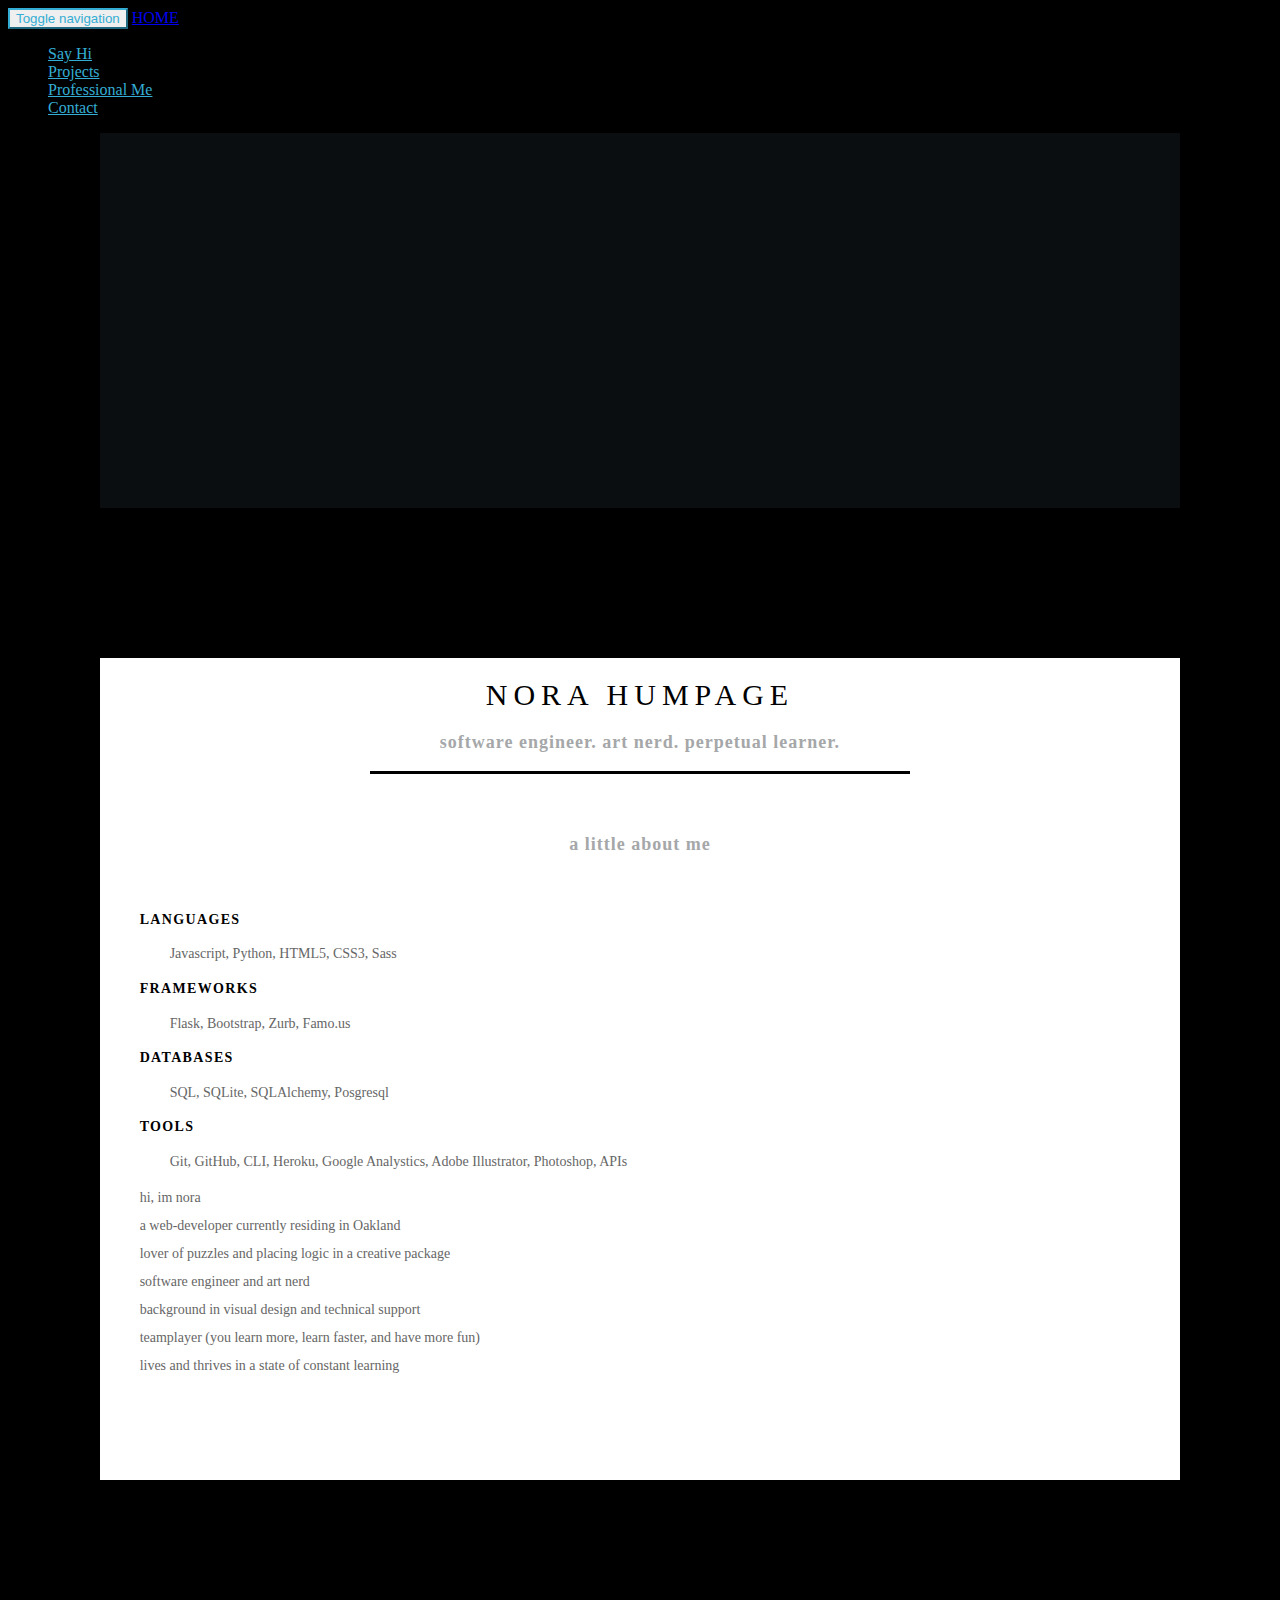
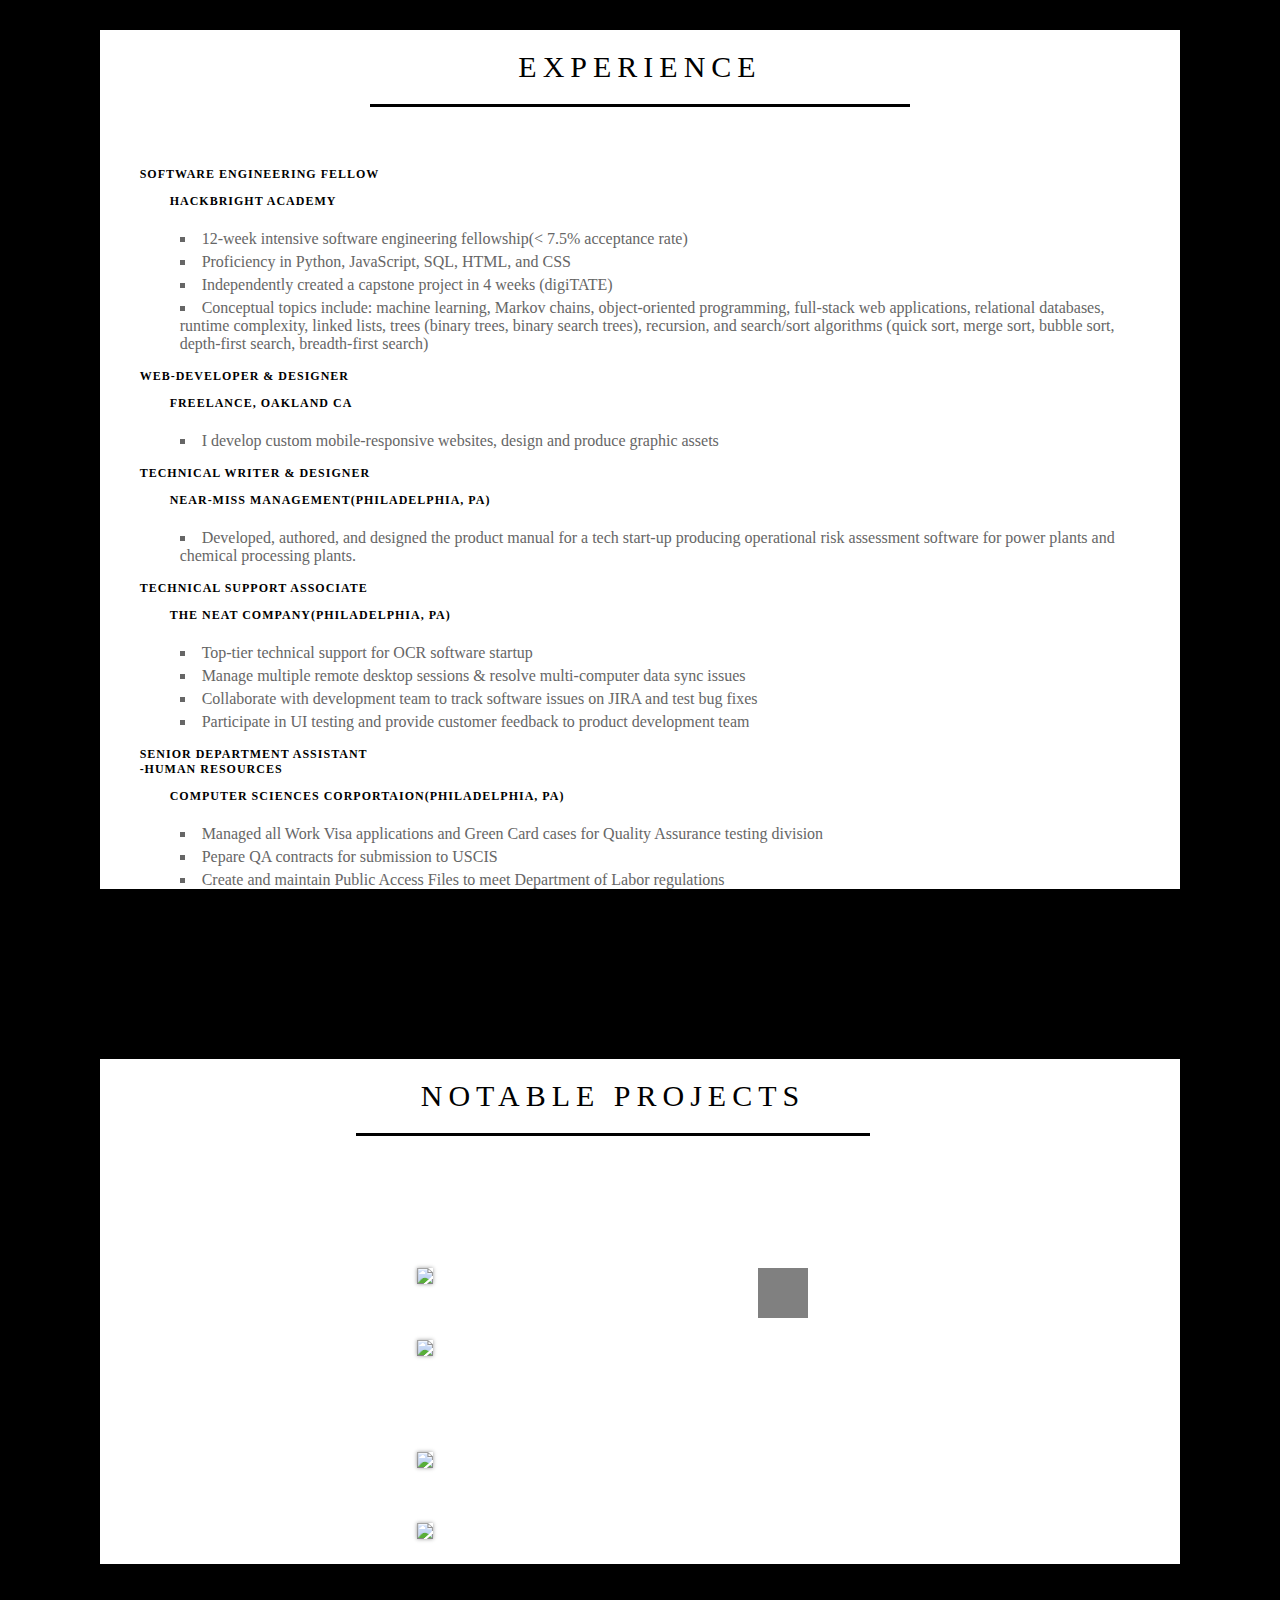
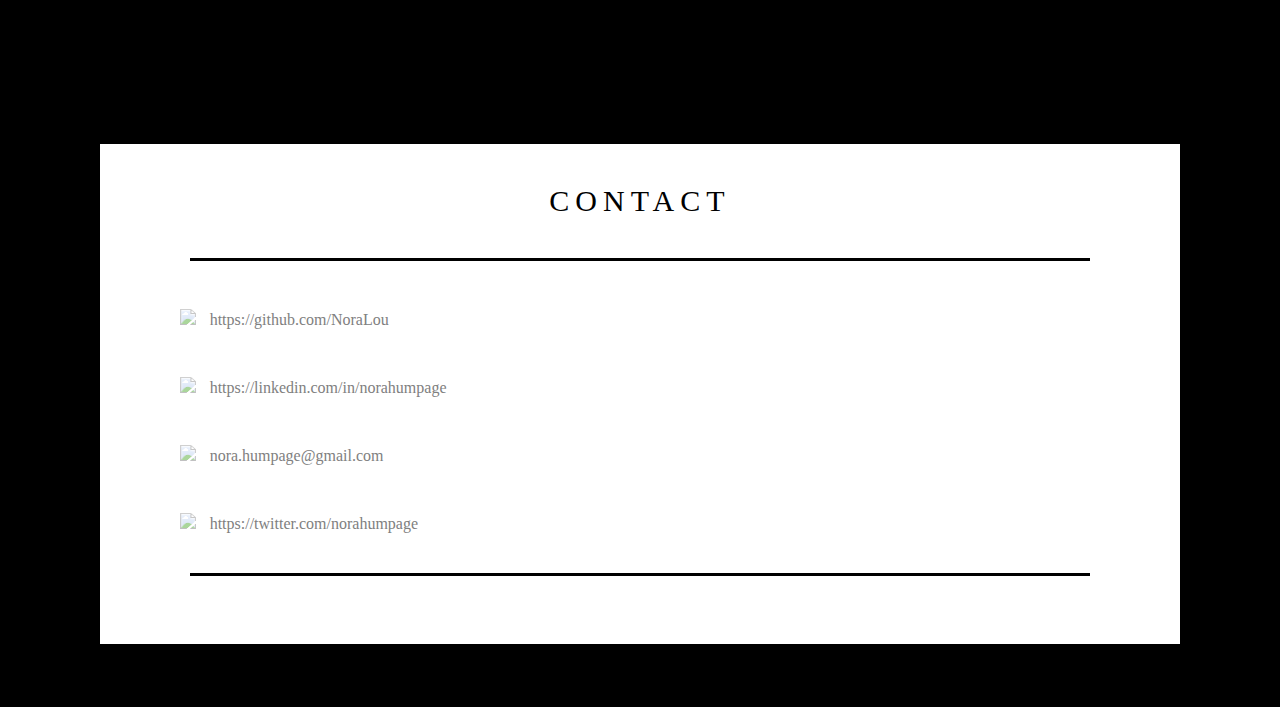
==== trial_1/index_copy.html @ 46b5b1bd "added contact section/ formatted icons" ====
<!DOCTYPE html>
<html>

<head>
  <meta charset="UTF-8">
  <meta name="viewport" content="width=device-width, initial-scale=1.0"/>

  <title>Nora Humpage</title>
  <link href = "css/bootstrap.css" rel = "stylesheet">
  <link rel="stylesheet" href="css/style_copy.css" media="screen" type="text/css"/>
  <link href='http://fonts.googleapis.com/css?family=Open+Sans:400,300,600,700,800' rel='stylesheet' type='text/css'>
  <link rel="stylesheet" href="font-awesome/css/font-awesome.min.css">


</head>

<body>

<header>

  <div class="navbar-default">


      <div class="navbar-header">
        <!-- Mobile button and collapse icons -->
        <button type="button" class="navbar-toggle collapsed personal" data-toggle="collapse" data-target="#myMainNav">
            <span class="sr-only personal">Toggle navigation</span>
            <span class="icon-bar personal"></span>
            <span class="icon-bar personal"></span>
            <span class="icon-bar personal"></span>
            </button>
            <a class="navbar-brand" href="#home">HOME</a>
      </div><!-- navbar-header -->


      <div class="collapse navbar-collapse" id = "myMainNav">
        <ul class="nav navbar-nav pull-right">
           <li><a class="personal" href = "#say-hi">Say Hi</a></li>
           <li><a class="personal" href = "#projects">Projects</a></li>
           <li><a class="personal" href = "#professional-me" >Professional Me</a></li>
           <li><a class="personal" href = "#contact" >Contact</a></li>
        </ul>
      </div><!-- collapse navbar-collapse -->
    </div><!-- navbar-default --><!-- my-master-nav -->



</header>

<div class="parent">
    <div class = "box-intro" id = "home" data-color="#000"></div>
    <div class="box" id ="logo-box">
   <!--  <div class = "box-intro" data-color="#000">
    </div> -->
      <img id = "sample-logo" src ="img/Logo Example.png">
  </div>

  <div class = "anchor" id ="say-hi"></div>
   <div class="box" id = "purple">
      <div class="container-fluid">

        <div class = "box-intro" data-color="#3333B3">
        <h1 class = "section-heading">Nora Humpage</h1>
        <p class = "grey-line-heading">software engineer. art nerd. perpetual learner.</p>
          <div class = "hr"></div>
        <p class = "grey-line-heading">a little about me</p>
        </div>

        <div class="row" id ="a-little-about-me">
          <div class="col-md-6">

              <div class="row">
                  <div class="col-sm-3">
                    <h4 class= "skill-category">Languages</h4>
                  </div>

                  <div class="col-sm-9">
                    <p class = "skill-list">Javascript, Python, HTML5, CSS3, Sass</p>
                  </div>
             </div><!--  row -->
             <div class="row">
                  <div class="col-sm-3">
                    <h4 class= "skill-category">Frameworks</h4>
                  </div>

                  <div class="col-sm-9">
                    <p class = "skill-list">Flask, Bootstrap, Zurb, Famo.us</p>
                  </div>
             </div><!--  row -->
             <div class="row">
                  <div class="col-sm-3">
                    <h4 class= "skill-category">Databases</h4>
                  </div>

                  <div class="col-sm-9">
                    <p class = "skill-list">SQL, SQLite, SQLAlchemy, Posgresql</p>
                  </div>
             </div><!--  row -->

             <div class="row">
                  <div class="col-sm-3">
                    <h4 class= "skill-category">Tools</h4>
                  </div>

                  <div class="col-sm-9">
                    <p class = "skill-list">Git, GitHub, CLI, Heroku, Google Analystics, Adobe Illustrator, Photoshop, APIs</p>
                  </div>
              </div><!--  row -->
          </div> <!-- col-md-6 -->

          <div class="col-md-6">
            <p class = "about-me-intro" >hi, im nora<br>
            a web-developer currently residing in Oakland<br>
            lover of puzzles and placing logic in a creative package<br>
            software engineer and art nerd<br>
            background in visual design and technical support<br>
            teamplayer (you learn more, learn faster, and have more fun)<br>
            lives and thrives in a state of constant learning <br>
          </div><!-- col-md-6 -->

        </div><!-- row -->

      </div><!--  container-fluid -->
    </div><!--  box -->


  <div class = "anchor" id ="professional-me"></div>
    <div class="box">
      <div class="container-fluid">
      <div class="box-intro" data-color="#D95B43">
        <h1 class = "section-heading">Experience</h1>
          <div class = "hr"></div>
      </div>


        <div class="row cv-row">
          <div class="col-md-12">
            <div class="col-md-4">
            <h3 class ="job-title">Software Engineering Fellow</h3>
            </div>
            <div class="job-wrapper">
                <div class="col-md-8">
                <h3 class="job-title">Hackbright Academy</h3>
                   <ul class = "job-bullets">
                      <li>12-week intensive software engineering fellowship(< 7.5% acceptance rate)</li>
                      <li>Proficiency in Python, JavaScript, SQL, HTML, and CSS</li>
                      <li>Independently created a capstone project in 4 weeks (digiTATE) </li>
                      <li>Conceptual topics include: machine learning, Markov chains, object-oriented programming, full-stack web applications, relational databases, runtime complexity, linked lists, trees (binary trees, binary search trees), recursion, and search/sort algorithms (quick sort, merge sort, bubble sort, depth-first search, breadth-first search)</li>
                  </ul>
                </div>
              </div><!-- job-wrapper -->



          </div>
        </div><!-- row cv-row -->



        <div class="row cv-row">
          <div class="col-md-12">

            <div class="col-md-4">
              <h3 class="job-title">Web-Developer &amp; Designer</h3>
            </div><!-- col-md-4 -->

            <div class="col-md-8">
              <h3 class="job-title">Freelance, Oakland CA</h3>
              <ul class = "job-bullets">
                <li>I develop custom mobile-responsive websites, design and produce graphic assets</li>
              </ul>
            </div><!-- col-md-8 -->


          </div><!-- col-md-12 -->
        </div><!-- row cv-row -->


      <div class="row cv-row">
          <div class="col-md-12">

            <div class="col-md-4">
              <h3 class="job-title">Technical Writer &amp; Designer</h3>
            </div><!-- col-md-4 -->

            <div class="col-md-8">
              <h3 class="job-title">Near-Miss Management(Philadelphia, PA)</h3>
              <ul class = "job-bullets">
                <li>Developed, authored, and designed the product manual for a tech start-up producing operational risk assessment software for power plants and chemical processing plants.</li>
              </ul>
            </div><!-- col-md-8 -->
          </div><!-- col-md-12 -->
      </div><!-- row cv-row -->

      <div class="row cv-row">
          <div class="col-md-12">

            <div class="col-md-4">
              <h3 class="job-title">Technical Support Associate</h3>
            </div><!-- col-md-4 -->

            <div class="col-md-8">
              <h3 class="job-title">The Neat Company(Philadelphia, PA)</h3>
              <ul class = "job-bullets">
                <li>Top-tier technical support for OCR software startup</li>
                <li>Manage multiple remote desktop sessions & resolve multi-computer data sync issues</li>
                <li>Collaborate with development team to track software issues on JIRA and test bug fixes</li>
                <li>Participate in UI testing and provide customer feedback to product development team</li>
              </ul>

            </div><!-- col-md-8 -->
          </div><!-- col-md-12 -->
      </div><!-- row cv-row -->

      <div class="row cv-row">
          <div class="col-md-12">
            <div class="col-md-4">
              <h3 class="job-title">Senior Department Assistant</br>  -Human Resources</h3>
            </div><!-- col-md-4 -->

            <div class="col-md-8">
              <h3 class="job-title">Computer Sciences Corportaion(Philadelphia, PA)</h3>
              <ul class = "job-bullets">
                <li>Managed all Work Visa applications and Green Card cases for Quality Assurance testing division</li>
                <li>Pepare QA contracts for submission to USCIS</li>
                <li>Create and maintain Public Access Files to meet Department of Labor regulations</li>
              </ul>
            </div><!-- col-md-8 -->

          </div><!-- col-md-12 -->
      </div><!-- row cv-row -->
    </div><!-- container-fluid -->
    </div><!-- box -->


    <div class="anchor" id = "projects"></div>
     <div class = "box">
        <div class = "container">

            <div class="box-intro" data-color= "#542437">
                <h1 class = "section-heading">Notable Projects</h1>
                  <div class = "hr"></div>
              </div>

                <div class="row project-row">
                  <div class="col-md-6 col-sm-12 col-xs-12">
                    <figure class ="effect">
                          <img src = "img/digitate.jpg"/>
                          <div class = "pop-out">
                             <span class ="glyphicon glyphicon-new-window"></span>
                          </div>
                          <div class="mask">
                            <div class="mask-content">
                                <h3>digiTATE</h3>
                                <div class = "hr-mask"></div>
                                <p>One-page art exploration app based on open-source data. Users can visually explore artwork from the 16th-20th century. Built start-to-finish; created an internal API & custom front-end framework. Completed independantly over four weeks as Hackbright capstone project.</p>
                                <h5>Python, Flask, Javascript, Jquery/Ajax, SQLAlchemy, PostgreSQL, CSS3, HTML5</h5>
                            </div> <!-- mask-content -->
                          </div><!-- mask -->
                    </figure>
                  </div>

                  <div class="col-md-6 col-sm-12 col-xs-12">
                    <figure class = "effect">
                      <img src = "img/Pascal.jpg">
                      <div class = "mask">
                        <div class="mask-content">
                           <h3>photo-boo</h3>
                           <div class = "hr-mask"></div>
                           <p>A photo-booth style web-app that surprises un-suspecting participants with an arduino-powered jump scare. An electronic imp microcontroller then posts the photo online via the Twitter API. Prize-Winning team project from Silicon Chef Hackathon</p>
                           <h5>Javascript, Python, PHP, HTML/CSS, Twitter API</h5>
                        </div> <!-- mask-content -->
                      </div>
                    </figure>
                  </div>
                </div><!-- row -->

                <div class="row project-row">
                  <div class="col-md-6 col-sm-12 col-xs-12">
                    <figure class = "effect">
                      <img src = "img/Spears_2.2.jpg">
                      <div class = "mask">
                        <div class="mask-content">
                            <h3>Twitter-bot</h3>
                            <div class = "hr-mask"></div>
                            <p>Spears Perry is a Twitter-bot that uses n-gram Markov Chains to generate tweets based on Britney Spear's lyrics and old pirate shanties. Because it made people laugh.</p>
                            <h5>Python,Twitter API</h5></p>
                        </div> <!-- mask-content -->
                      </div>
                    </figure>
                  </div>

                  <div class="col-md-6 col-sm-12 col-xs-12">
                    <figure class = "effect">
                       <img src = "img/dds-website.jpg">
                      <div class = "mask">
                        <div class="mask-content">
                          <h3>Kovalchuk DDS</h3>
                          <div class="hr-mask"></div>
                          <p>Created Custom mobile responisve website for dental business</p>
                          <h5>Design, Development, Mobile-Responsive</h5>
                        </div>
                      </div>
                    </figure>
                  </div>
                </div><!--row-->
        </div><!--container -->
      </div><!-- projects-wrapper -->


    <div class="anchor" id = "contact"></div>

    <div class="box">
      <div class="box-intro" data-color="#53777A">
        <h1 class = "section-heading contact">Contact</h1>
      </div><!--  box-intro -->


      <div class="contact-container">
          <div class = "row">
            <div class = "hr-contact"></div>
            <div class="col-md-6">
              <ul class = "contact-list">
                <li>
                  <a href="https://github.com/NoraLou" target="_blank">
                   <span><img src ="img/contact_icons/PNG/github.png"</span>
                  https://github.com/NoraLou</a>
                </li>

                 <li><a href = "https://www.linkedin.com/in/norahumpage">
                  <span><img src = "img/contact_icons/PNG/linkedin.png"</span>
                  https://linkedin.com/in/norahumpage</a>
                </li>
              </ul>
            </div><!--  col-md-6 -->


            <div class="col-md-6">
                <ul class="contact-list">
                  <li>
                    <a href ="mailto:nora.humpage@gmail.com">
                      <span><img src = "img/contact_icons/PNG/mail.png"</span>
                    nora.humpage@gmail.com</a>
                  </li>
                  <li>
                    <a href ="https://twitter.com/norahumpage">
                    <span><img src = "img/contact_icons/PNG/twitter.png"</span>
                    https://twitter.com/norahumpage</a>
                  </li>
                </ul>
            </div>
        </div>
      <div class = "hr-contact"></div>
    </div>

</div>


  <script src="js/jquery-1.11.0.min.js"></script>
  <script src="js/bootstrap.js"></script>
  <script src="js/scrollMonitor.js"></script>
  <script src="js/index.js"></script>

</body>

</html>
---- trial_1/css/style_copy.css ----
body {
  background-color: black;
  -webkit-transition: background-color 0.8s ease-out;
  transition: background-color 0.8s ease-out;
  font-family: font-family: 'Open-Sans', sans-serif;
}

.header{
  background-color: black;
}

.parent {
  background-color: transparent;
  height: 100%;
  width:90%;
  margin:5%;
  margin-top: 0px;
}


.navbar-default{
  background-color: black;
  width:100%;
  position:fixed;
  z-index:9;
}


.navbar-default .navbar-toggle {
  border-color: #34ADD4 ;
  border-width: 2px;

}

.navbar-default .navbar-toggle .icon-bar{
  background-color: #34ADD4 !important;

}

.personal {
  color: #34ADD4 !important;

}

.my-main-nav>li{
  color:#34ADD4;
}

.my-social-nav ul li{
  list-style: none;
  display: inline-block;
  margin-right: 10px;

}

.my-social-nav img{
  width: 25px;
}

.parent>#logo-box{
  text-align: center;
  background:rgba(19,28,33,.5);
  height:auto;
}

#sample-logo{
  width: 200px;
}

.anchor{
  height: 80px;
}

.box-intro{
  text-align: center;
}

.section-heading{
  text-align: center;
  font-weight: 400;
  text-transform: uppercase;
  letter-spacing: 6px;
  color:black;
  padding-top: 20px;
  padding-bottom:px;
  font-size:30px;
}

.grey-line-heading{
  font-weight: 800;
  color:#a5a7a9;
  font-size: 18px;
  letter-spacing: 1px;

}

.hr{
  text-align: center;
  margin-right: 25%;
  margin-left: 25%;
  width: 50%;
  height:3px;
  background-color:#000;
  margin-bottom: 60px;

}

#a-little-about-me{
  padding-right: 40px;
  padding-left: 40px;
  padding-top: 20px;
}

.skill-category{
  color:#000;
  text-transform: uppercase;
  font-weight: 600;
  font-size: 14px;
  letter-spacing: 1.35px;
}
.skill-list {
  margin-top: 7px;
  text-align: left;
  padding-left: 30px;
  font-weight: 300;
  font-size:14px;
}
.about-me-intro{
  line-height: 2;
  margin-top: 7px;
  text-align: left;
  font-weight: 300;
  font-size:14px;
  padding-bottom: 100px;
}


.cv-section-head{
  text-transform: uppercase;
  color:#000;
  letter-spacing: 3px;
  padding-bottom: 20px;
}

.cv-row{
  padding-right: 40px;
  padding-left: 40px;
}

.job-title{
  color:#000;
  text-transform: uppercase;
  font-weight: 600;
  font-size: 12px;
  letter-spacing: 1px;
}



.col-md-8 h3{
  padding-left: 30px;
}

.job-bullets{
  list-style: square inside none;

  margin-left:none;
  padding-left: none;
}

.job-bullets li{
  margin-left:none;
  padding-left: none;
  padding-top: 5px;
}

.employer-title{

  color:#000;
  text-transform: uppercase;
  font-weight: 600;
  font-size: 14px;
  letter-spacing: 1px;
  font-weight: 300px;

}

.cv-row:last-of-type{
  margin-bottom: 70px;

}

.box {
  max-width: 1280px;
  width: 95%;
  min-height: 500px;
  color: #666;
  margin: 0 auto;
  background: #fff;
  box-shadow: 0px 0px 4px rgba(0,0,0,0.9);
  margin-bottom: 50px;
}



/************************************************________PROJECTS SECTION*/


.container {
  max-width: 1280px;
  width:95%;
  /*padding: 40px 180px;*/
  background-color: #fff;

}

.project-row{
  padding-bottom: 2%;
  padding-top: 2%;

}

.project-row:last-of-type{
  margin-bottom: 80px;
}

.effect .pop-out{
  position:absolute;
  top:0;
  right:0;
  width: 50px;
  height:50px;
  background-color:grey;
  z-index:4;
}

.span{
  display:inline-block;
  margin:auto

}

.glyphicon-new-window{
  color:white;
  width: 600%;
  margin-top: 17px;
  margin-left:17px;
}

.effect img {
max-width: 100%;
box-shadow:0px 0px 4px rgba(0,0,0,0.4);
}


.mask {
  opacity:0;
  position:absolute;
  top:0;
  left:0;
  width:100%;
  height:100%;
  background-color: #781155;
  color:#fff;
  letter-spacing: 1px;
  font-weight:200px;
  transition: all 0.2s linear;
  -webkit-transition: all 0.2s linear;
}

.mask:hover{
  opacity:.65;
}

.mask-content{
  padding: 3%;

}

figure.effect {
  position:relative;
  color: #6d2b46;
  max-width: 391px;
  display:block;
  margin:auto;
  margin-top: 5%;

}

.hr-mask{
  height:3px;
  background-color:#fff;
  margin-bottom: 3%;
}

figure.effect:hover img{
  opacity: 0.05;
  border: solid 5px;
}



/**************************************************************Contact section*/

.contact-container{
  padding:0px 40px;
  font-size: 16px;
}

.contact-list{
  display:inline-   block;
  margin:auto;
  list-style: none;
  text-decoration: none;
}

.hr-contact{
  display:block;
  height: 3px;
  background-color:black;
  width: 90%;
  margin:40px auto 20px auto;
}
.hr-contact:last-of-type{
  margin-bottom: 60px;
}

.contact{
  padding-top: 40px;
}

.contact-list li{
  margin-top: 5%;
}

.contact-list a{
  display:block;
  text-decoration: none;
  color:grey;
}

.contact-list img{
  padding-right: 10px;
  width: 50px;
  opacity: .5;
  transition: all 0.2s linear;
  -webkit-transition: all 0.2s linear;
}


.contact-list img:hover{
  opacity:1;
  width:60px;
}
















.magnolia {
  background-color: #ECD078;
}

[data-color="#ECD078"] > span {
  color: #ECD078;
}

.brick {
  background-color: #D95B43;
}

[data-color="#D95B43"] > span {
  color: #D95B43;
}

.claret {
  background-color: #542437;
}

[data-color="#542437"] > span {
  color: #542437;
}

.plumage {
  background-color: #53777A;
}

[data-color="#53777A"] > span {
  color: #53777A;
}



/***********************CHANGE CONTENT PADDING ON IPHONE WINDOWS PHONE*/

Notes:

-change box content padding on mobile.  delete parent

- remove z-index on  mobile.

- change anchor points on mobile for better postioning.
/*
//IPHONE
@media only screen and (max-width: 640px) {
  box{
    width: 100%;

  }


}

//Large Android
@media only screen and (max-width: 768px) {


}


//5000 or less*/
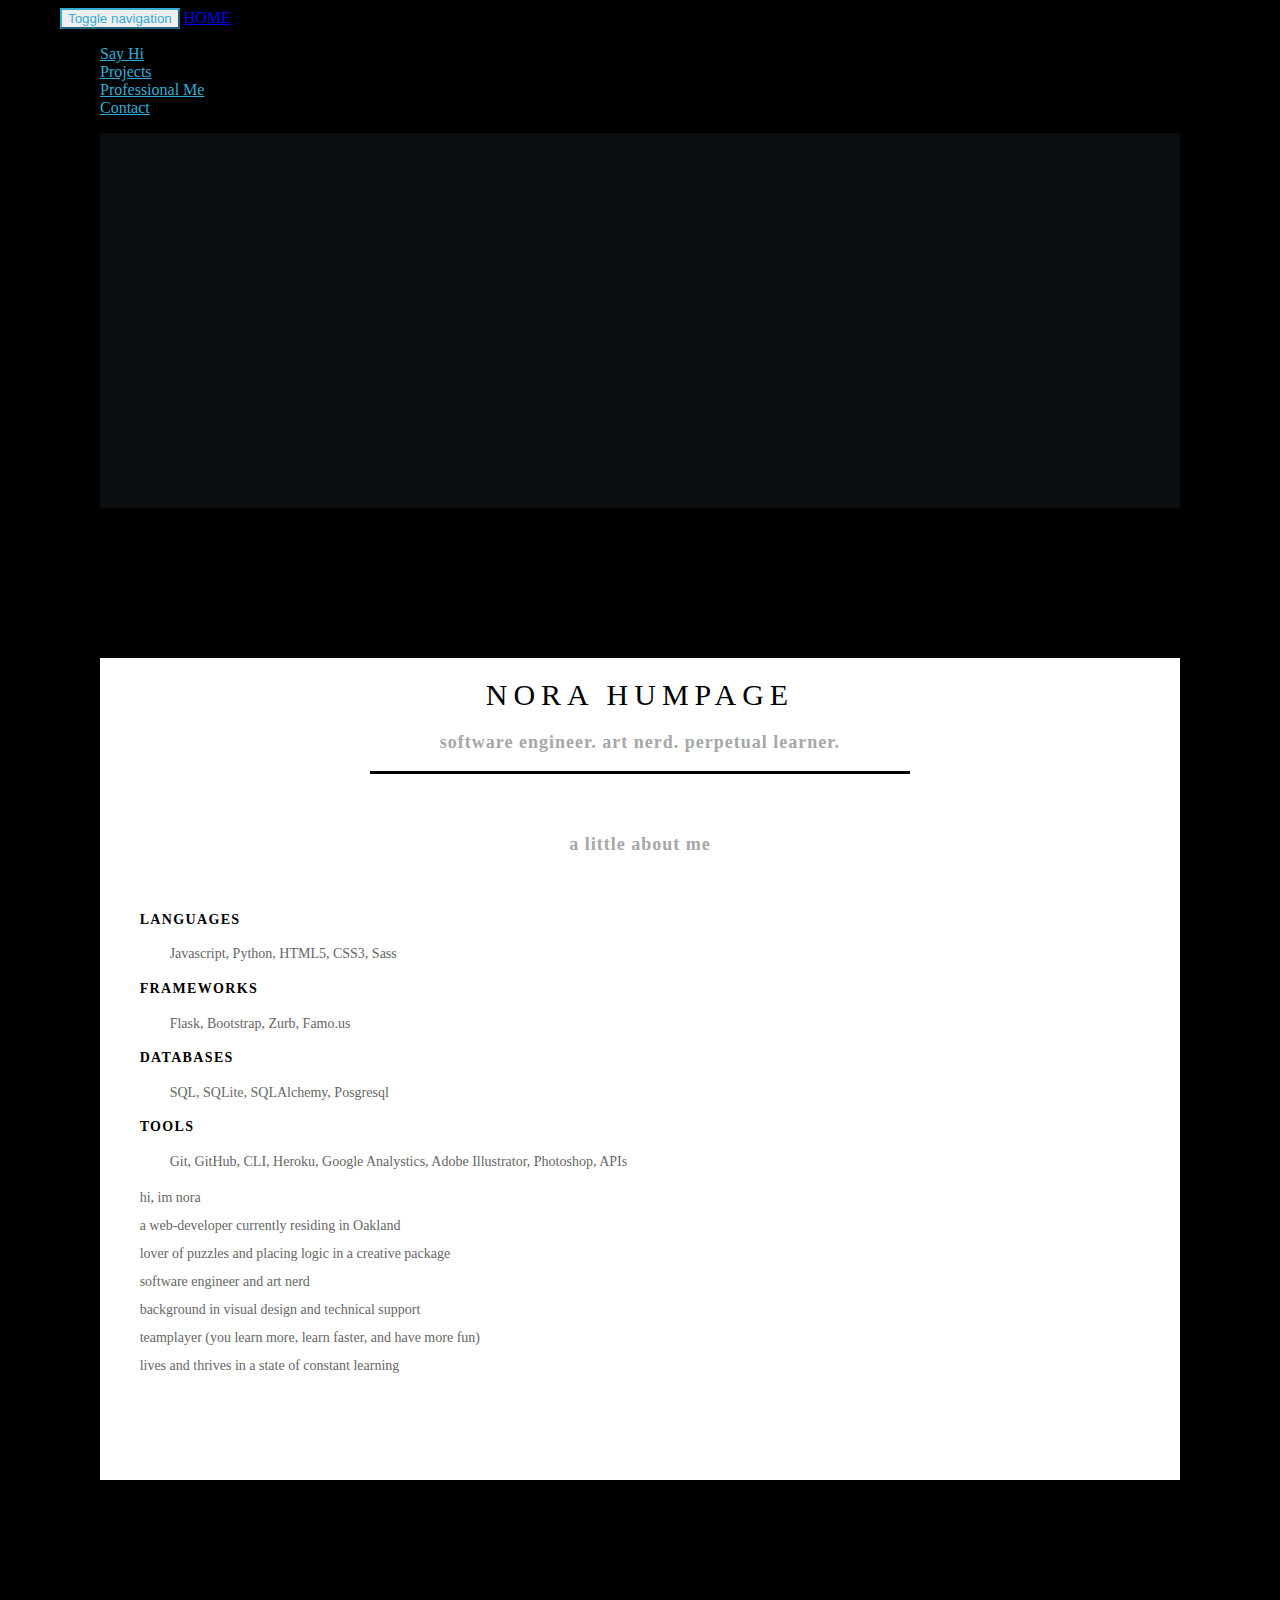
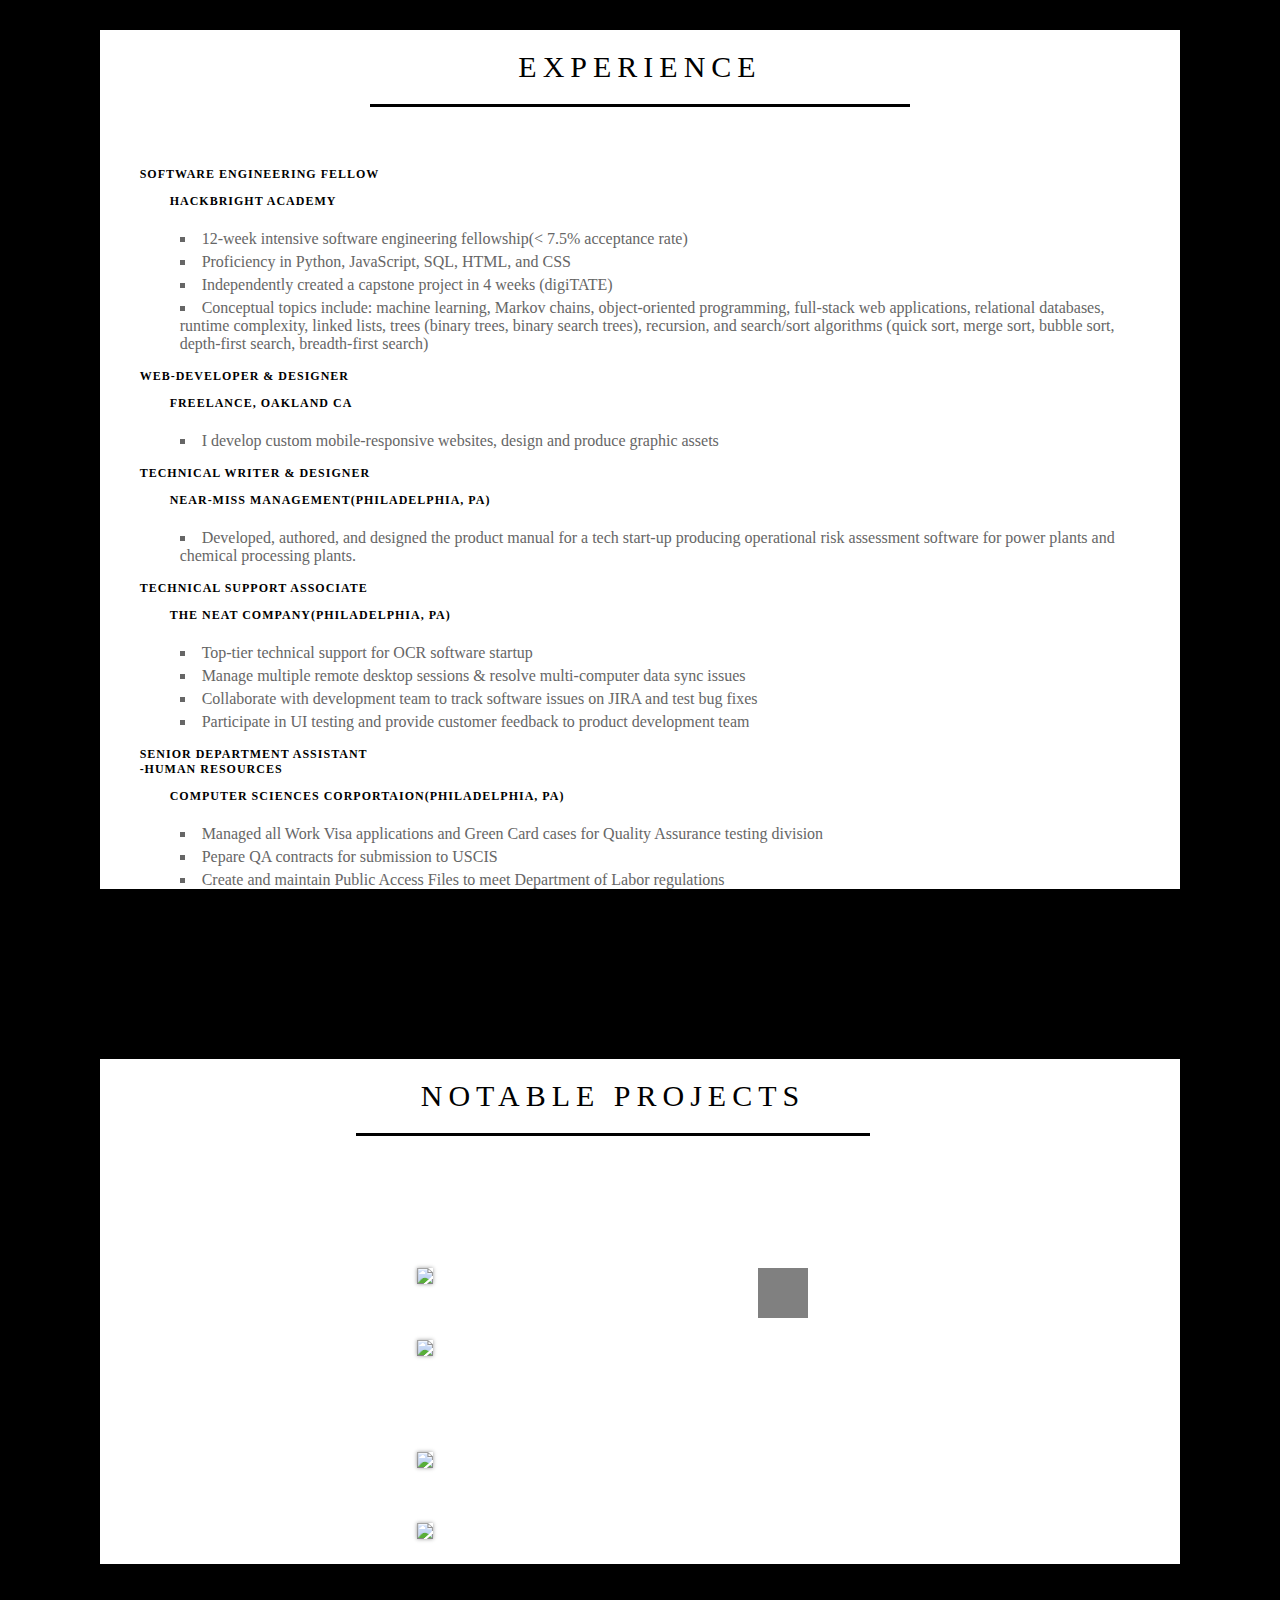
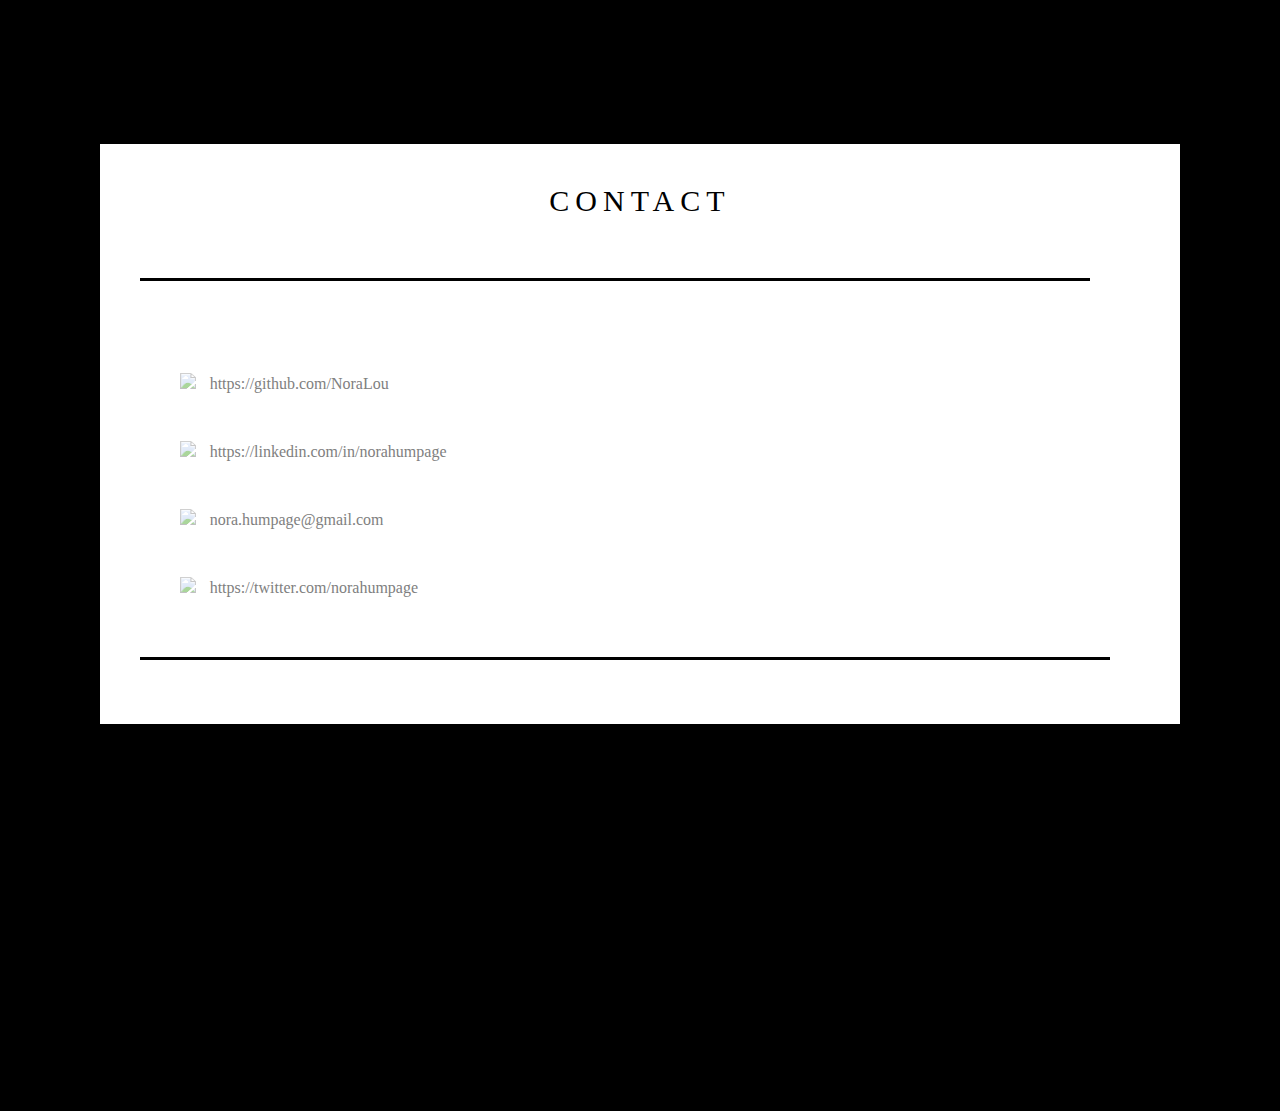
==== commit 14fffe4e: "added footer contact section" ====
--- a/trial_1/index_copy.html
+++ b/trial_1/index_copy.html
@@ -9,7 +9,7 @@
   <link href = "css/bootstrap.css" rel = "stylesheet">
   <link rel="stylesheet" href="css/style_copy.css" media="screen" type="text/css"/>
   <link href='http://fonts.googleapis.com/css?family=Open+Sans:400,300,600,700,800' rel='stylesheet' type='text/css'>
-  <link rel="stylesheet" href="font-awesome/css/font-awesome.min.css">
+
 
 
 </head>
@@ -17,7 +17,7 @@
 <body>
 
 <header>
-
+<div class= "navbar-container">
   <div class="navbar-default">
 
 
@@ -42,7 +42,7 @@
         </ul>
       </div><!-- collapse navbar-collapse -->
     </div><!-- navbar-default --><!-- my-master-nav -->
-
+  </div><!-- navbar-container -->
 
 
 </header>
@@ -50,8 +50,6 @@
 <div class="parent">
     <div class = "box-intro" id = "home" data-color="#000"></div>
     <div class="box" id ="logo-box">
-   <!--  <div class = "box-intro" data-color="#000">
-    </div> -->
       <img id = "sample-logo" src ="img/Logo Example.png">
   </div>
 
@@ -347,13 +345,26 @@
                     <span><img src = "img/contact_icons/PNG/twitter.png"</span>
                     https://twitter.com/norahumpage</a>
                   </li>
-                </ul>
-            </div>
-        </div>
-      <div class = "hr-contact"></div>
+                </ul><!-- contact-list -->
+            </div> <!-- col-md-6 -->
+            <div class = "hr-contact"></div>
+          </div><!-- row -->
+      </div><!-- contact-container -->
+    </div><!-- box -->
+
+    <div class = "credits">
+      <div class = "built-by">
+      <p> Built by Nora Humpage 2015 </p>
+      </div>
     </div>
 
-</div>
+</div><!--  parent -->
+<footer>
+</footer>
+
+
+
+
 
 
   <script src="js/jquery-1.11.0.min.js"></script>
--- a/trial_1/css/style_copy.css
+++ b/trial_1/css/style_copy.css
@@ -17,12 +17,24 @@
   margin-top: 0px;
 }
 
+.navbar-container{
+  background-color: black;
+  display:block;
+  width: 100%;
+  position:fixed;
+  z-index:9;
+  padding-right: 20px;
+  padding-left: 20px;
+}
 
 .navbar-default{
   background-color: black;
-  width:100%;
-  position:fixed;
-  z-index:9;
+  max-width: 1280px;
+  width:95%;
+  margin:0 auto 0 auto;
+/*  width:100%;*/
+  /*position:fixed;
+  z-index:9;*/
 }
 
 
@@ -315,14 +327,15 @@
 }
 
 .hr-contact{
-  display:block;
+  display:inline-block;
   height: 3px;
   background-color:black;
-  width: 90%;
-  margin:40px auto 20px auto;
+  width: 95%;
+  margin:40px auto 40px auto;
 }
 .hr-contact:last-of-type{
-  margin-bottom: 60px;
+  margin:60px auto 60px auto;
+  width:97%;
 }
 
 .contact{
@@ -343,31 +356,41 @@
   padding-right: 10px;
   width: 50px;
   opacity: .5;
-  transition: all 0.2s linear;
+  transition: all 0.5s linear;
   -webkit-transition: all 0.2s linear;
 }
 
-
-.contact-list img:hover{
+.contact-list a *:hover{
+  color:black;
   opacity:1;
-  width:60px;
-}
-
-
-
-
-
-
-
-
-
-
-
-
-
-
-
-
+}
+/************************************************************************************CREDITS*/
+
+.credits{
+   color:black;
+   margin:auto;
+   text-align: center;
+   width: 100%;
+   letter-spacing: 2px;
+   text-transform: uppercase;
+}
+
+.built-by {
+  display: inline-block;
+  border:solid black 1px;
+  padding:11px 20px 3px 20px;
+}
+
+/************************************************************************************FOOTER***/
+
+footer{
+  background-color: black;
+  width: 100%;
+  height: 200px;
+}
+
+
+/*******************************************************************8BACKGROUND COLOR CHANGE*/
 .magnolia {
   background-color: #ECD078;
 }
@@ -404,25 +427,21 @@
 
 /***********************CHANGE CONTENT PADDING ON IPHONE WINDOWS PHONE*/
 
-Notes:
-
--change box content padding on mobile.  delete parent
-
-- remove z-index on  mobile.
-
-- change anchor points on mobile for better postioning.
-/*
-//IPHONE
-@media only screen and (max-width: 640px) {
-  box{
-    width: 100%;
+
+@media only screen and (min-width: 991px) {
+  .box .contact{
 
   }
 
 
-}
-
-//Large Android
+
+
+
+
+
+}
+
+/*//Large Android
 @media only screen and (max-width: 768px) {
 
 
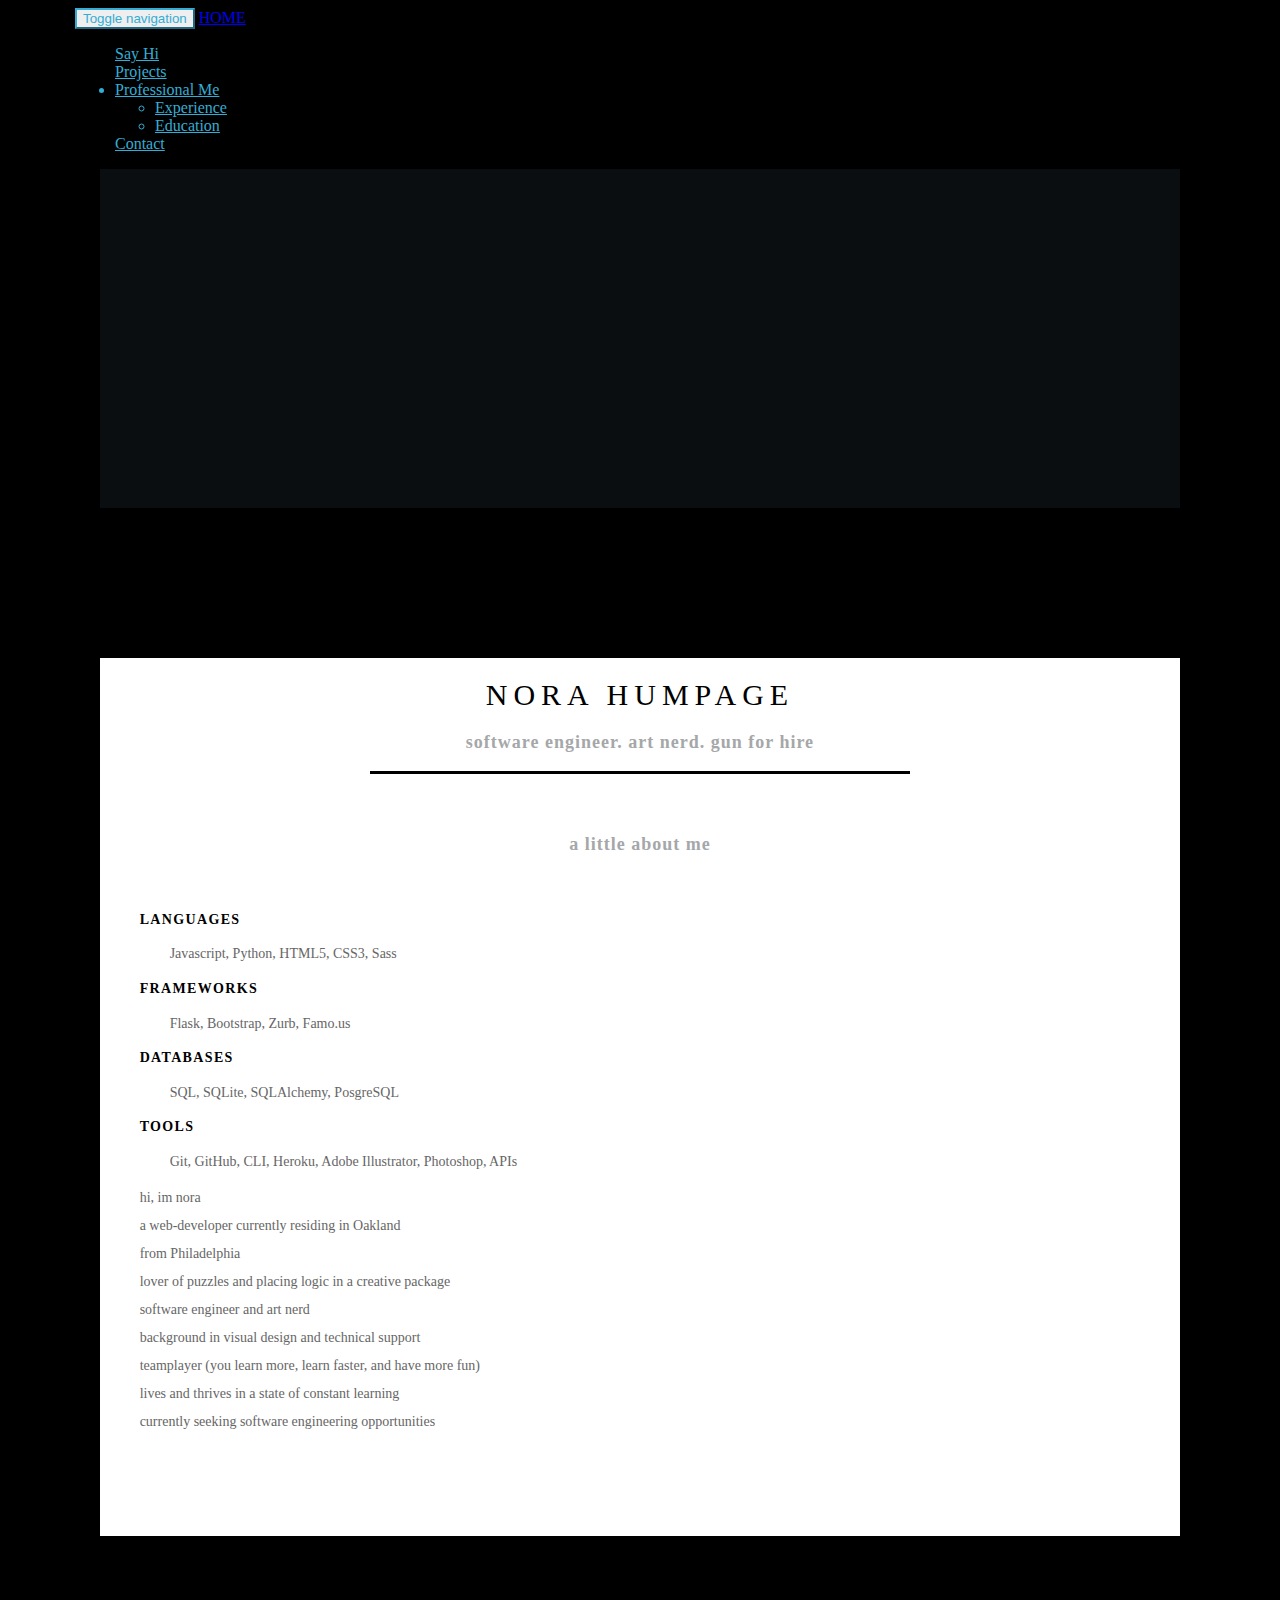
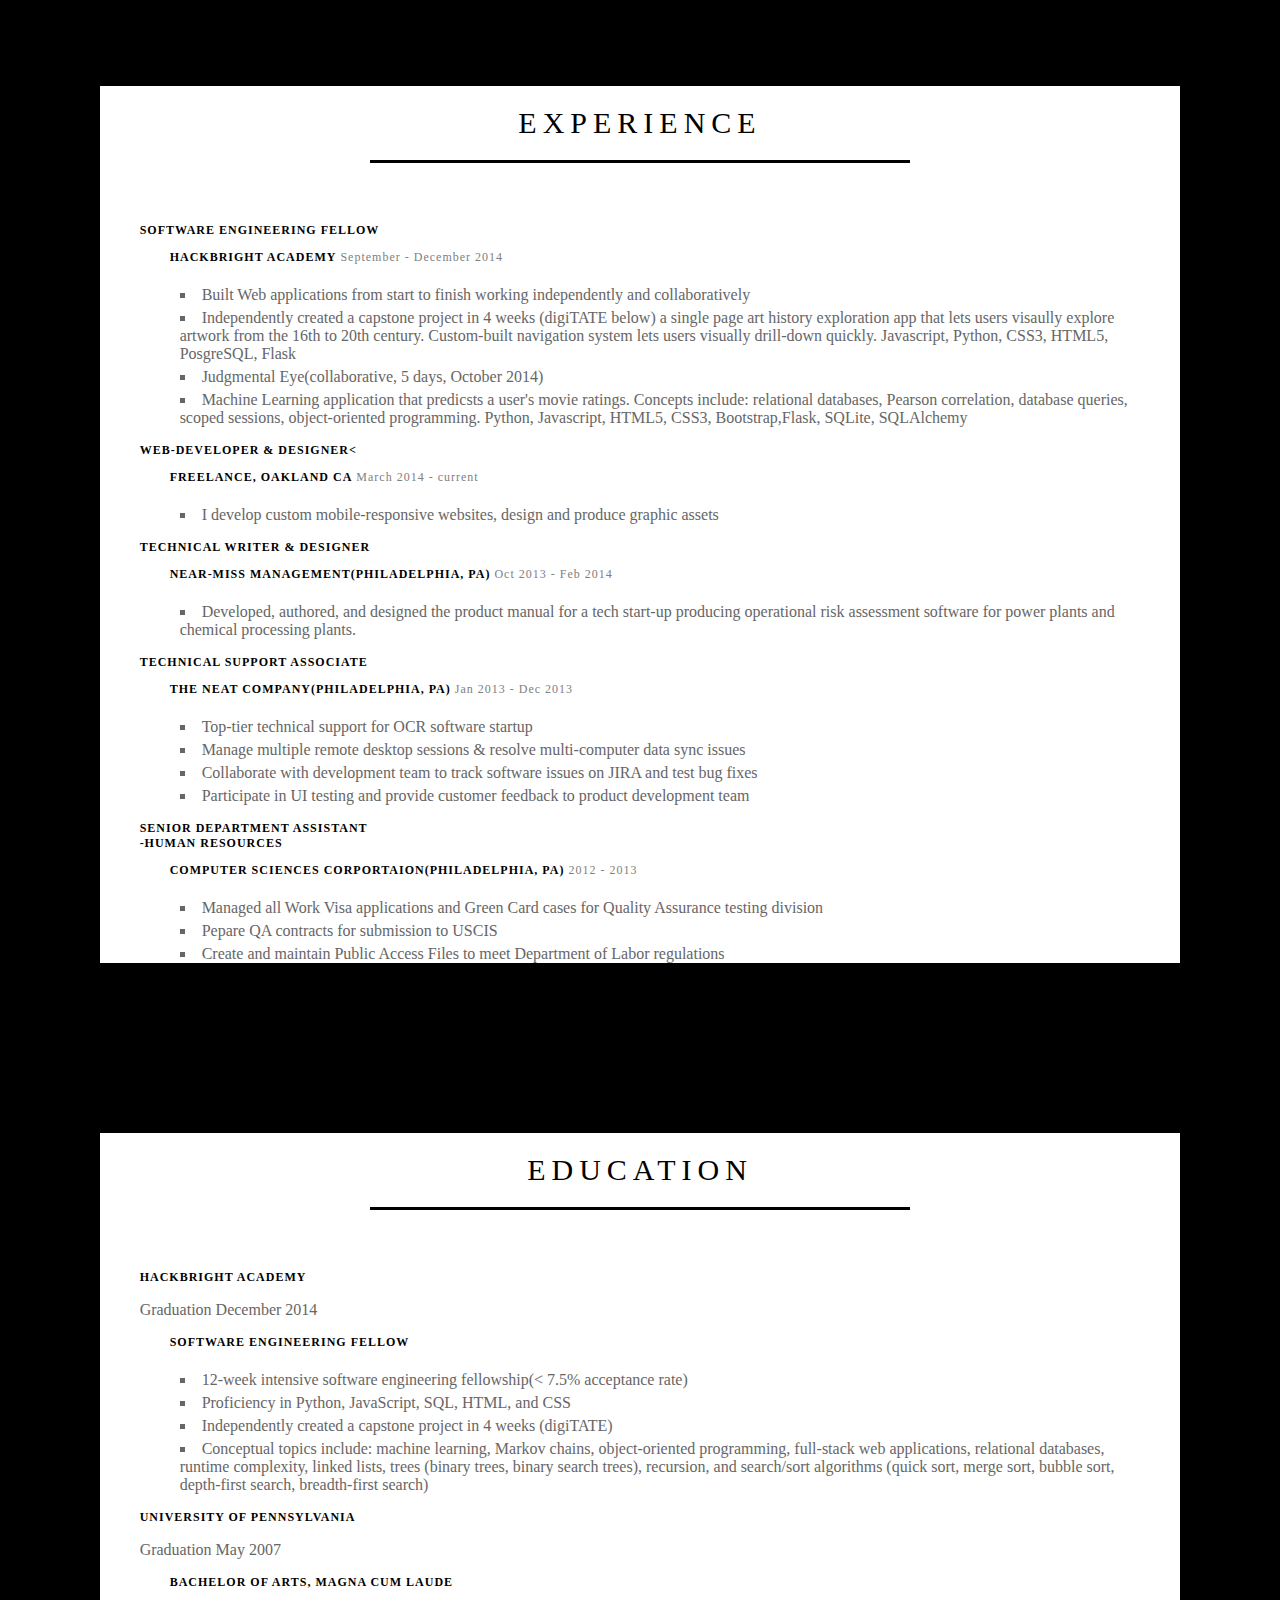
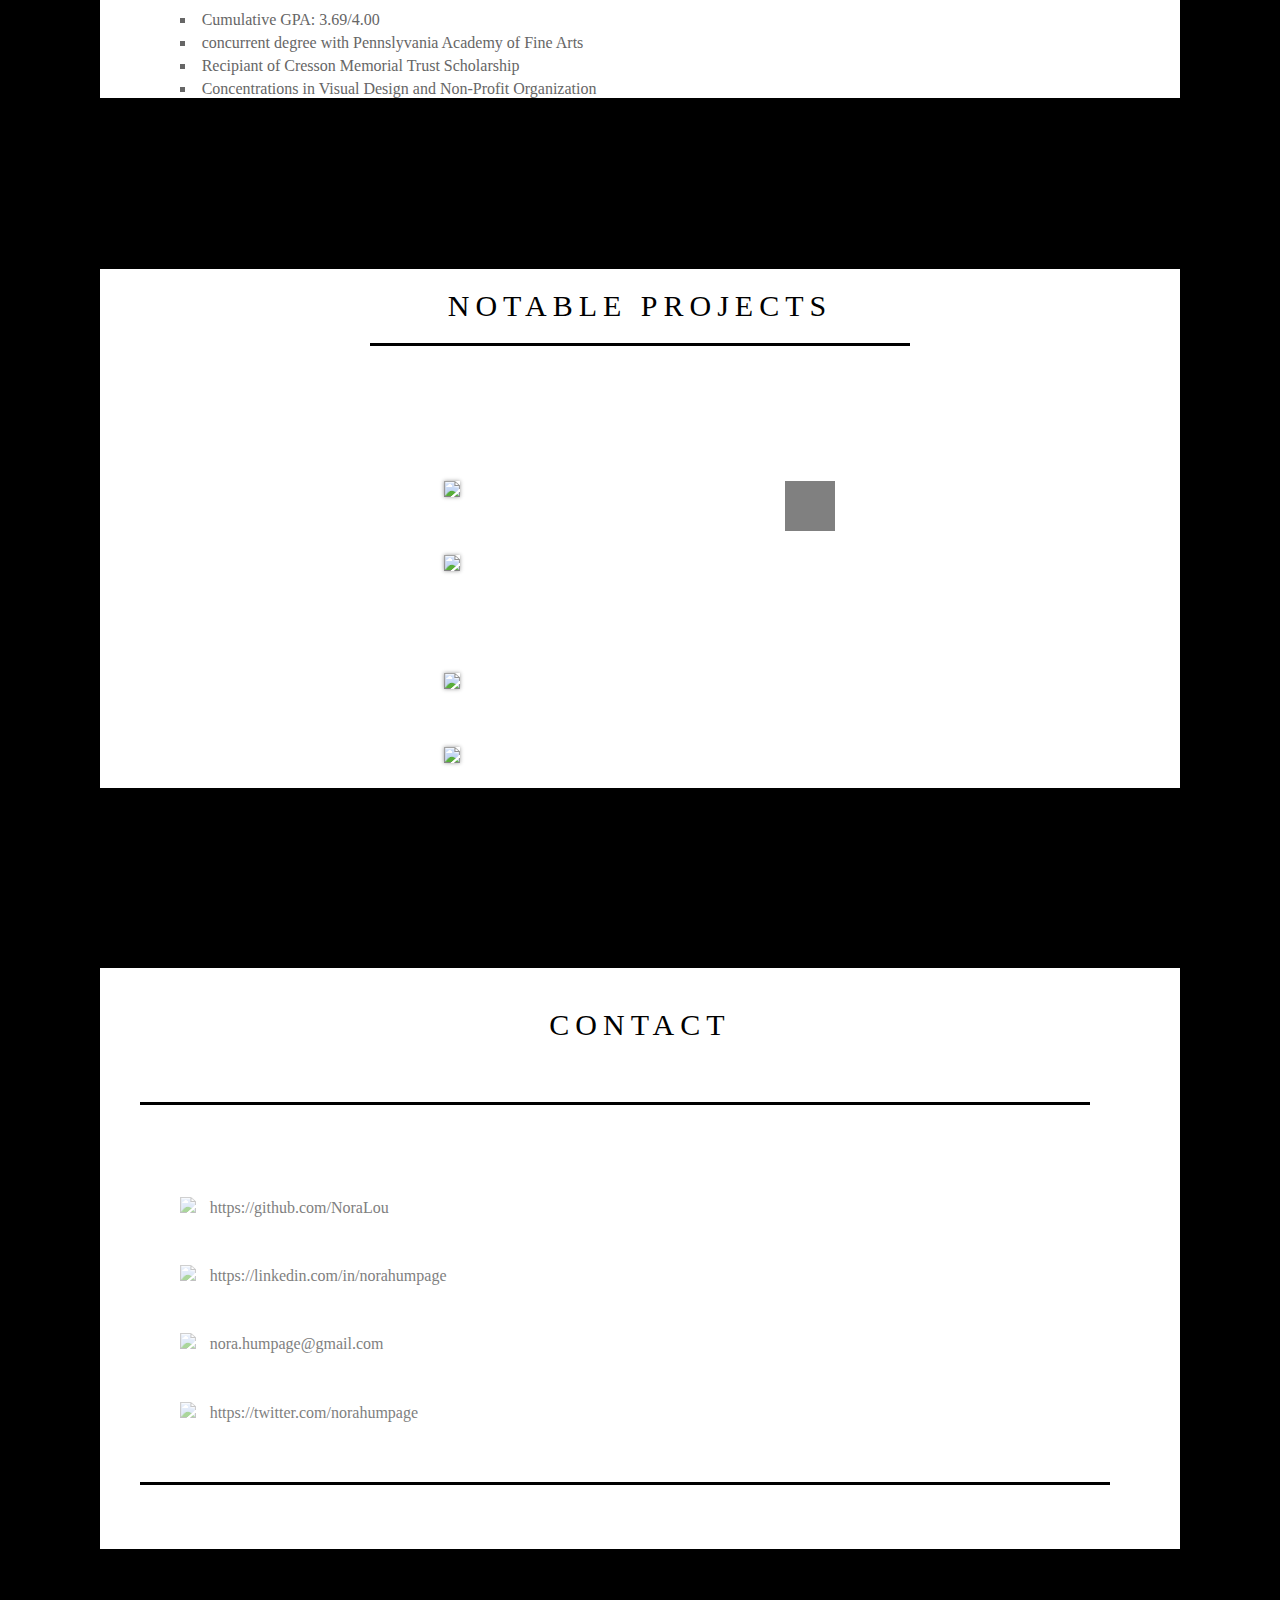
==== commit b4063e26: "edited education" ====
--- a/trial_1/index_copy.html
+++ b/trial_1/index_copy.html
@@ -9,9 +9,6 @@
   <link href = "css/bootstrap.css" rel = "stylesheet">
   <link rel="stylesheet" href="css/style_copy.css" media="screen" type="text/css"/>
   <link href='http://fonts.googleapis.com/css?family=Open+Sans:400,300,600,700,800' rel='stylesheet' type='text/css'>
-
-
-
 </head>
 
 <body>
@@ -37,21 +34,25 @@
         <ul class="nav navbar-nav pull-right">
            <li><a class="personal" href = "#say-hi">Say Hi</a></li>
            <li><a class="personal" href = "#projects">Projects</a></li>
-           <li><a class="personal" href = "#professional-me" >Professional Me</a></li>
+           <li class= "personal dropdown">
+              <a href="#" class=" personal dropdown-toggle" data-toggle="dropdown" role="button" aria-expanded="false">Professional Me <span class="personal caret"></span></a>
+              <ul class="dropdown-menu" role="menu">
+                <li><a class = "personal" href = "#experience">Experience</a></li>
+                <li><a class = "personal" href = "#education">Education</a></li>
+              </ul>
            <li><a class="personal" href = "#contact" >Contact</a></li>
         </ul>
       </div><!-- collapse navbar-collapse -->
     </div><!-- navbar-default --><!-- my-master-nav -->
   </div><!-- navbar-container -->
-
-
 </header>
 
 <div class="parent">
+
     <div class = "box-intro" id = "home" data-color="#000"></div>
     <div class="box" id ="logo-box">
       <img id = "sample-logo" src ="img/Logo Example.png">
-  </div>
+    </div>
 
   <div class = "anchor" id ="say-hi"></div>
    <div class="box" id = "purple">
@@ -59,7 +60,7 @@
 
         <div class = "box-intro" data-color="#3333B3">
         <h1 class = "section-heading">Nora Humpage</h1>
-        <p class = "grey-line-heading">software engineer. art nerd. perpetual learner.</p>
+        <p class = "grey-line-heading">software engineer. art nerd. gun for hire <!-- perpetual learner. --></p>
           <div class = "hr"></div>
         <p class = "grey-line-heading">a little about me</p>
         </div>
@@ -91,7 +92,7 @@
                   </div>
 
                   <div class="col-sm-9">
-                    <p class = "skill-list">SQL, SQLite, SQLAlchemy, Posgresql</p>
+                    <p class = "skill-list">SQL, SQLite, SQLAlchemy, PosgreSQL</p>
                   </div>
              </div><!--  row -->
 
@@ -101,7 +102,7 @@
                   </div>
 
                   <div class="col-sm-9">
-                    <p class = "skill-list">Git, GitHub, CLI, Heroku, Google Analystics, Adobe Illustrator, Photoshop, APIs</p>
+                    <p class = "skill-list">Git, GitHub, CLI, Heroku, Adobe Illustrator, Photoshop, APIs</p>
                   </div>
               </div><!--  row -->
           </div> <!-- col-md-6 -->
@@ -109,11 +110,13 @@
           <div class="col-md-6">
             <p class = "about-me-intro" >hi, im nora<br>
             a web-developer currently residing in Oakland<br>
+            from Philadelphia<br>
             lover of puzzles and placing logic in a creative package<br>
             software engineer and art nerd<br>
             background in visual design and technical support<br>
             teamplayer (you learn more, learn faster, and have more fun)<br>
             lives and thrives in a state of constant learning <br>
+            currently seeking software engineering opportunities<br>
           </div><!-- col-md-6 -->
 
         </div><!-- row -->
@@ -122,13 +125,13 @@
     </div><!--  box -->
 
 
-  <div class = "anchor" id ="professional-me"></div>
+  <div class = "anchor" id ="experience"></div>
     <div class="box">
       <div class="container-fluid">
       <div class="box-intro" data-color="#D95B43">
         <h1 class = "section-heading">Experience</h1>
           <div class = "hr"></div>
-      </div>
+       </div>
 
 
         <div class="row cv-row">
@@ -138,8 +141,115 @@
             </div>
             <div class="job-wrapper">
                 <div class="col-md-8">
-                <h3 class="job-title">Hackbright Academy</h3>
-                   <ul class = "job-bullets">
+                <h3 class="job-title">Hackbright Academy<span class = "dates">  September - December 2014</span></h3>
+                    <ul class = "job-bullets">
+                      <li>Built Web applications from start to finish working independently and collaboratively</li>
+                      <li>Independently created a capstone project in 4 weeks (digiTATE below) a single page art history exploration app that lets users visaully explore artwork from the 16th to 20th century.  Custom-built navigation system lets users visually drill-down quickly. Javascript, Python, CSS3, HTML5, PosgreSQL, Flask</li>
+                      <li>Judgmental Eye(collaborative, 5 days, October 2014)</li>
+                      <li> Machine Learning application that predicsts a user's movie ratings. Concepts include:  relational databases, Pearson correlation, database queries, scoped sessions, object-oriented programming. Python, Javascript, HTML5, CSS3, Bootstrap,Flask, SQLite, SQLAlchemy</li>
+                  </ul>
+                </div>
+              </div><!-- job-wrapper -->
+          </div>
+        </div><!-- row cv-row -->
+
+
+
+        <div class="row cv-row">
+          <div class="col-md-12">
+
+            <div class="col-md-4">
+              <h3 class="job-title">Web-Developer &amp; Designer<</h3>
+            </div><!-- col-md-4 -->
+
+            <div class="col-md-8">
+              <h3 class="job-title">Freelance, Oakland CA<span class = "dates">  March 2014 - current</span></h3>
+              <ul class = "job-bullets">
+                <li>I develop custom mobile-responsive websites, design and produce graphic assets</li>
+              </ul>
+            </div><!-- col-md-8 -->
+
+
+          </div><!-- col-md-12 -->
+        </div><!-- row cv-row -->
+
+
+      <div class="row cv-row">
+          <div class="col-md-12">
+
+            <div class="col-md-4">
+              <h3 class="job-title">Technical Writer &amp; Designer</h3>
+            </div><!-- col-md-4 -->
+
+            <div class="col-md-8">
+              <h3 class="job-title">Near-Miss Management(Philadelphia, PA)<span class = "dates">  Oct 2013 - Feb 2014 </span></h3>
+              <ul class = "job-bullets">
+                <li>Developed, authored, and designed the product manual for a tech start-up producing operational risk assessment software for power plants and chemical processing plants.</li>
+              </ul>
+            </div><!-- col-md-8 -->
+          </div><!-- col-md-12 -->
+      </div><!-- row cv-row -->
+
+      <div class="row cv-row">
+          <div class="col-md-12">
+
+            <div class="col-md-4">
+              <h3 class="job-title">Technical Support Associate</h3>
+            </div><!-- col-md-4 -->
+
+            <div class="col-md-8">
+              <h3 class="job-title">The Neat Company(Philadelphia, PA)<span class = "dates">  Jan 2013 - Dec 2013</span></h3>
+              <ul class = "job-bullets">
+                <li>Top-tier technical support for OCR software startup</li>
+                <li>Manage multiple remote desktop sessions & resolve multi-computer data sync issues</li>
+                <li>Collaborate with development team to track software issues on JIRA and test bug fixes</li>
+                <li>Participate in UI testing and provide customer feedback to product development team</li>
+              </ul>
+
+            </div><!-- col-md-8 -->
+          </div><!-- col-md-12 -->
+      </div><!-- row cv-row -->
+
+      <div class="row cv-row">
+          <div class="col-md-12">
+            <div class="col-md-4">
+              <h3 class="job-title">Senior Department Assistant</br>  -Human Resources</h3>
+            </div><!-- col-md-4 -->
+
+            <div class="col-md-8">
+              <h3 class="job-title">Computer Sciences Corportaion(Philadelphia, PA)<span class = "dates">  2012 - 2013</span></h3>
+              <ul class = "job-bullets">
+                <li>Managed all Work Visa applications and Green Card cases for Quality Assurance testing division</li>
+                <li>Pepare QA contracts for submission to USCIS</li>
+                <li>Create and maintain Public Access Files to meet Department of Labor regulations</li>
+              </ul>
+            </div><!-- col-md-8 -->
+
+          </div><!-- col-md-12 -->
+      </div><!-- row cv-row -->
+    </div><!-- container-fluid -->
+  </div><!-- box -->
+
+
+   <div class = "anchor" id ="education"></div>
+
+    <div class="box">
+      <div class="container-fluid">
+      <div class="box-intro" data-color="#0cb40f">
+        <h1 class = "section-heading">Education</h1>
+          <div class = "hr"></div>
+      </div>
+
+          <div class="row cv-row">
+          <div class="col-md-12">
+            <div class="col-md-4">
+            <h3 class ="job-title">HackBright Academy</h3>
+            <p>Graduation December 2014</p>
+            </div>
+            <div class="job-wrapper">
+                <div class="col-md-8">
+                <h3 class="job-title">Software Engineering Fellow</h3>
+                    <ul class = "job-bullets">
                       <li>12-week intensive software engineering fellowship(< 7.5% acceptance rate)</li>
                       <li>Proficiency in Python, JavaScript, SQL, HTML, and CSS</li>
                       <li>Independently created a capstone project in 4 weeks (digiTATE) </li>
@@ -147,93 +257,36 @@
                   </ul>
                 </div>
               </div><!-- job-wrapper -->
-
-
-
           </div>
         </div><!-- row cv-row -->
 
-
-
         <div class="row cv-row">
           <div class="col-md-12">
-
-            <div class="col-md-4">
-              <h3 class="job-title">Web-Developer &amp; Designer</h3>
-            </div><!-- col-md-4 -->
-
-            <div class="col-md-8">
-              <h3 class="job-title">Freelance, Oakland CA</h3>
-              <ul class = "job-bullets">
-                <li>I develop custom mobile-responsive websites, design and produce graphic assets</li>
-              </ul>
-            </div><!-- col-md-8 -->
-
-
-          </div><!-- col-md-12 -->
+            <div class="col-md-4">
+            <h3 class ="job-title">University of Pennsylvania</h3>
+            <p>Graduation May 2007</p>
+            </div>
+            <div class="job-wrapper">
+                <div class="col-md-8">
+                <h3 class="job-title">Bachelor of Arts, magna cum laude</h3>
+                   <ul class = "job-bullets">
+                      <li>Cumulative GPA: 3.69/4.00</li>
+                      <li>concurrent degree with Pennslyvania Academy of Fine Arts</li>
+                      <li>Recipiant of Cresson Memorial Trust Scholarship</li>
+                      <li>Concentrations in Visual Design and Non-Profit Organization</li>
+                  </ul>
+                </div>
+              </div><!-- job-wrapper -->
+       <!--    </div> -->
         </div><!-- row cv-row -->
-
-
-      <div class="row cv-row">
-          <div class="col-md-12">
-
-            <div class="col-md-4">
-              <h3 class="job-title">Technical Writer &amp; Designer</h3>
-            </div><!-- col-md-4 -->
-
-            <div class="col-md-8">
-              <h3 class="job-title">Near-Miss Management(Philadelphia, PA)</h3>
-              <ul class = "job-bullets">
-                <li>Developed, authored, and designed the product manual for a tech start-up producing operational risk assessment software for power plants and chemical processing plants.</li>
-              </ul>
-            </div><!-- col-md-8 -->
-          </div><!-- col-md-12 -->
-      </div><!-- row cv-row -->
-
-      <div class="row cv-row">
-          <div class="col-md-12">
-
-            <div class="col-md-4">
-              <h3 class="job-title">Technical Support Associate</h3>
-            </div><!-- col-md-4 -->
-
-            <div class="col-md-8">
-              <h3 class="job-title">The Neat Company(Philadelphia, PA)</h3>
-              <ul class = "job-bullets">
-                <li>Top-tier technical support for OCR software startup</li>
-                <li>Manage multiple remote desktop sessions & resolve multi-computer data sync issues</li>
-                <li>Collaborate with development team to track software issues on JIRA and test bug fixes</li>
-                <li>Participate in UI testing and provide customer feedback to product development team</li>
-              </ul>
-
-            </div><!-- col-md-8 -->
-          </div><!-- col-md-12 -->
-      </div><!-- row cv-row -->
-
-      <div class="row cv-row">
-          <div class="col-md-12">
-            <div class="col-md-4">
-              <h3 class="job-title">Senior Department Assistant</br>  -Human Resources</h3>
-            </div><!-- col-md-4 -->
-
-            <div class="col-md-8">
-              <h3 class="job-title">Computer Sciences Corportaion(Philadelphia, PA)</h3>
-              <ul class = "job-bullets">
-                <li>Managed all Work Visa applications and Green Card cases for Quality Assurance testing division</li>
-                <li>Pepare QA contracts for submission to USCIS</li>
-                <li>Create and maintain Public Access Files to meet Department of Labor regulations</li>
-              </ul>
-            </div><!-- col-md-8 -->
-
-          </div><!-- col-md-12 -->
-      </div><!-- row cv-row -->
-    </div><!-- container-fluid -->
+      </div><!-- box-intro -->
+     </div><!-- container-fluid -->
     </div><!-- box -->
 
 
     <div class="anchor" id = "projects"></div>
      <div class = "box">
-        <div class = "container">
+        <div class = "container-fluid">
 
             <div class="box-intro" data-color= "#542437">
                 <h1 class = "section-heading">Notable Projects</h1>
@@ -359,8 +412,7 @@
     </div>
 
 </div><!--  parent -->
-<footer>
-</footer>
+
 
 
 
--- a/trial_1/css/style_copy.css
+++ b/trial_1/css/style_copy.css
@@ -1,7 +1,7 @@
 body {
   background-color: black;
-  -webkit-transition: background-color 0.8s ease-out;
-  transition: background-color 0.8s ease-out;
+  -webkit-transition: background-color 0.4s ease-out;
+  transition: background-color 0.4s ease-out;
   font-family: font-family: 'Open-Sans', sans-serif;
 }
 
@@ -23,8 +23,8 @@
   width: 100%;
   position:fixed;
   z-index:9;
-  padding-right: 20px;
-  padding-left: 20px;
+  padding-right: 35px;
+  padding-left: 35px;
 }
 
 .navbar-default{
@@ -32,9 +32,7 @@
   max-width: 1280px;
   width:95%;
   margin:0 auto 0 auto;
-/*  width:100%;*/
-  /*position:fixed;
-  z-index:9;*/
+
 }
 
 
@@ -167,7 +165,12 @@
   letter-spacing: 1px;
 }
 
-
+.dates{
+  color: grey;
+  text-transform: none;
+  font-weight: 400;
+  font-size: 12px;
+}
 
 .col-md-8 h3{
   padding-left: 30px;
@@ -175,7 +178,6 @@
 
 .job-bullets{
   list-style: square inside none;
-
   margin-left:none;
   padding-left: none;
 }
@@ -373,6 +375,7 @@
    width: 100%;
    letter-spacing: 2px;
    text-transform: uppercase;
+   padding-bottom: 50px;
 }
 
 .built-by {
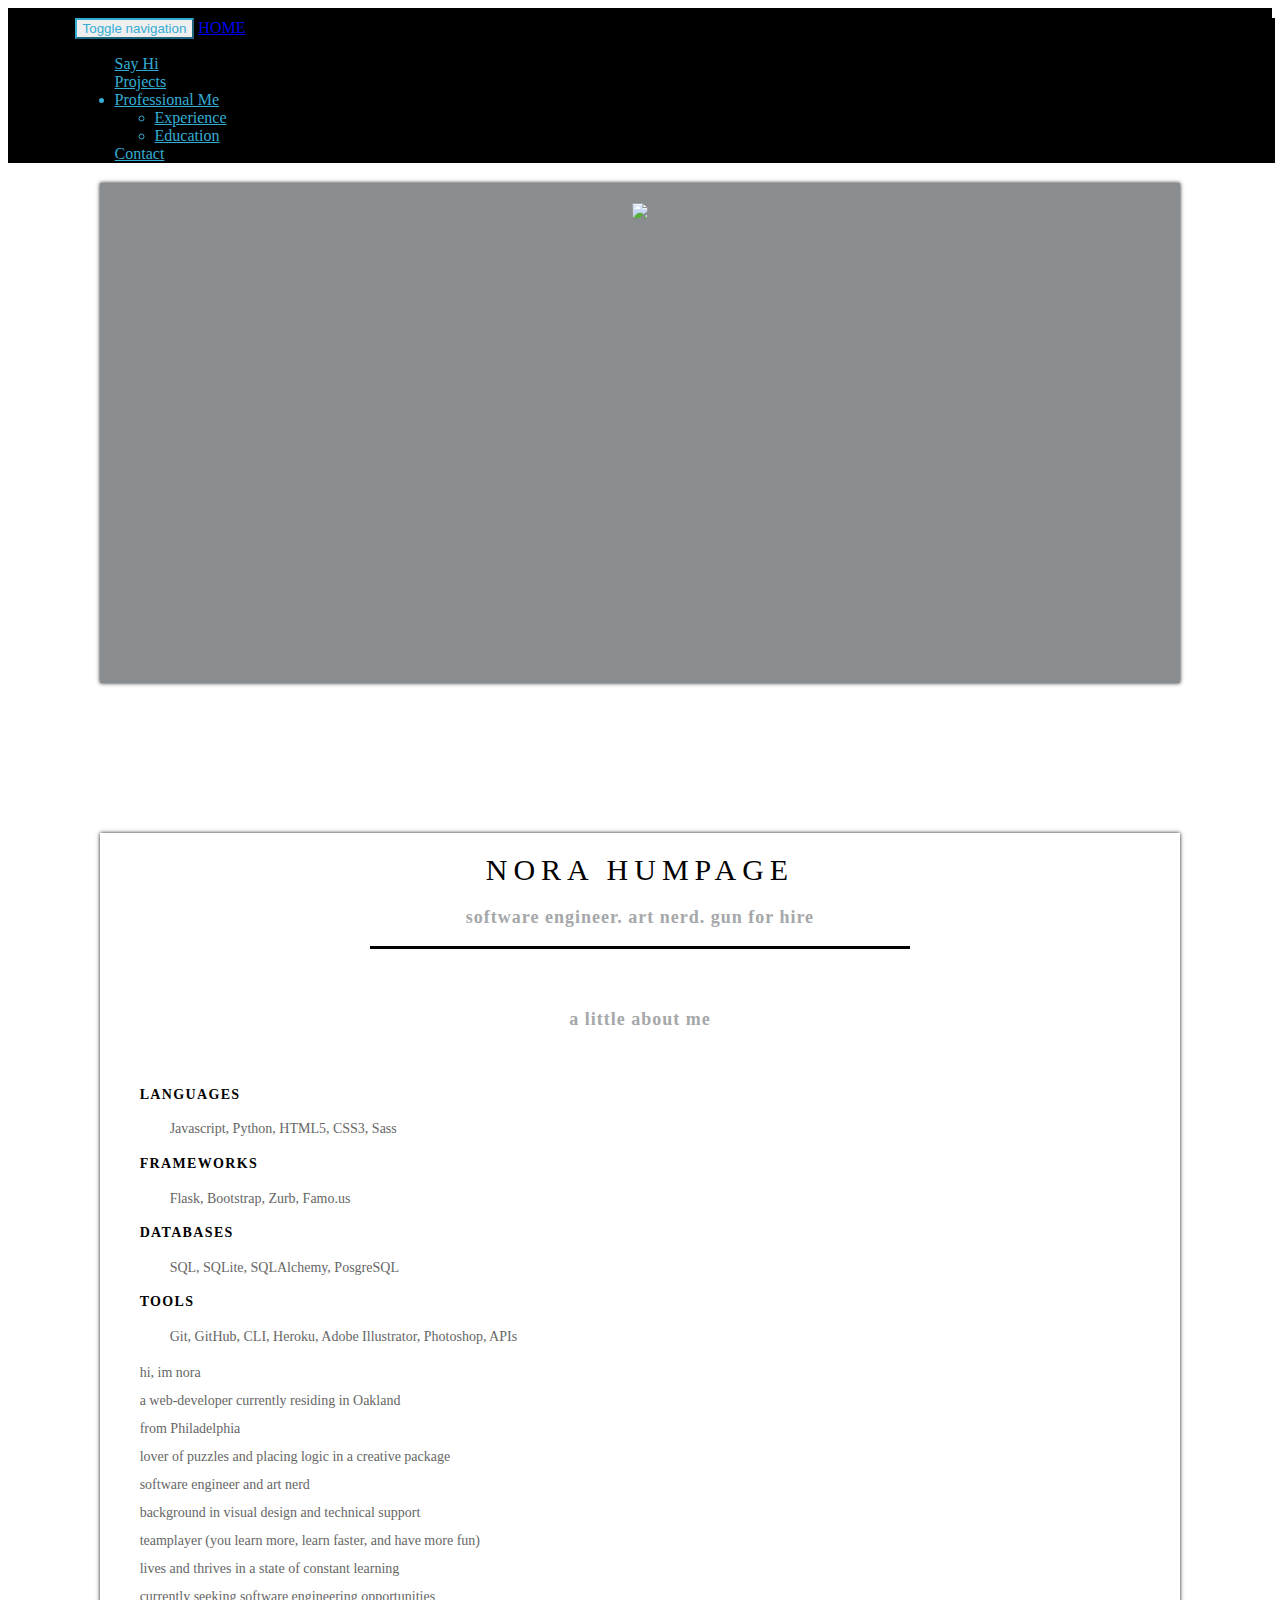
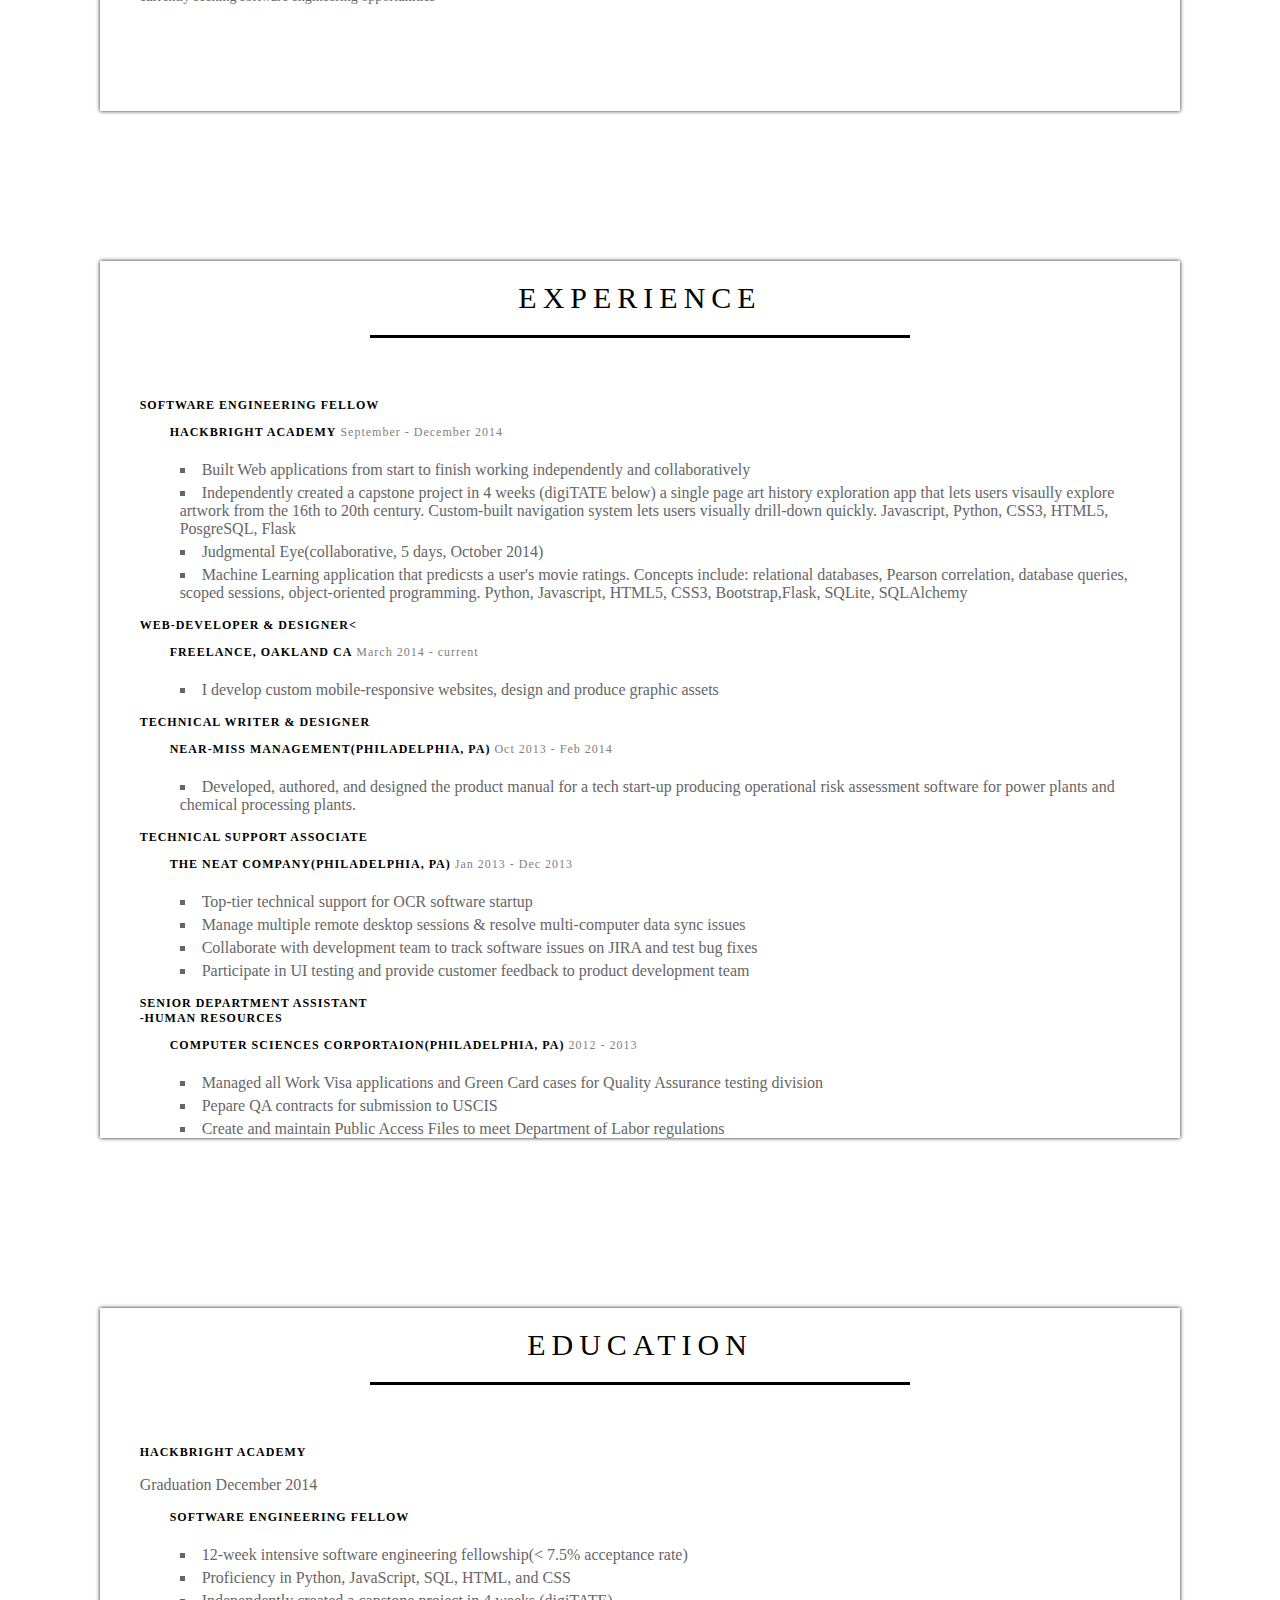
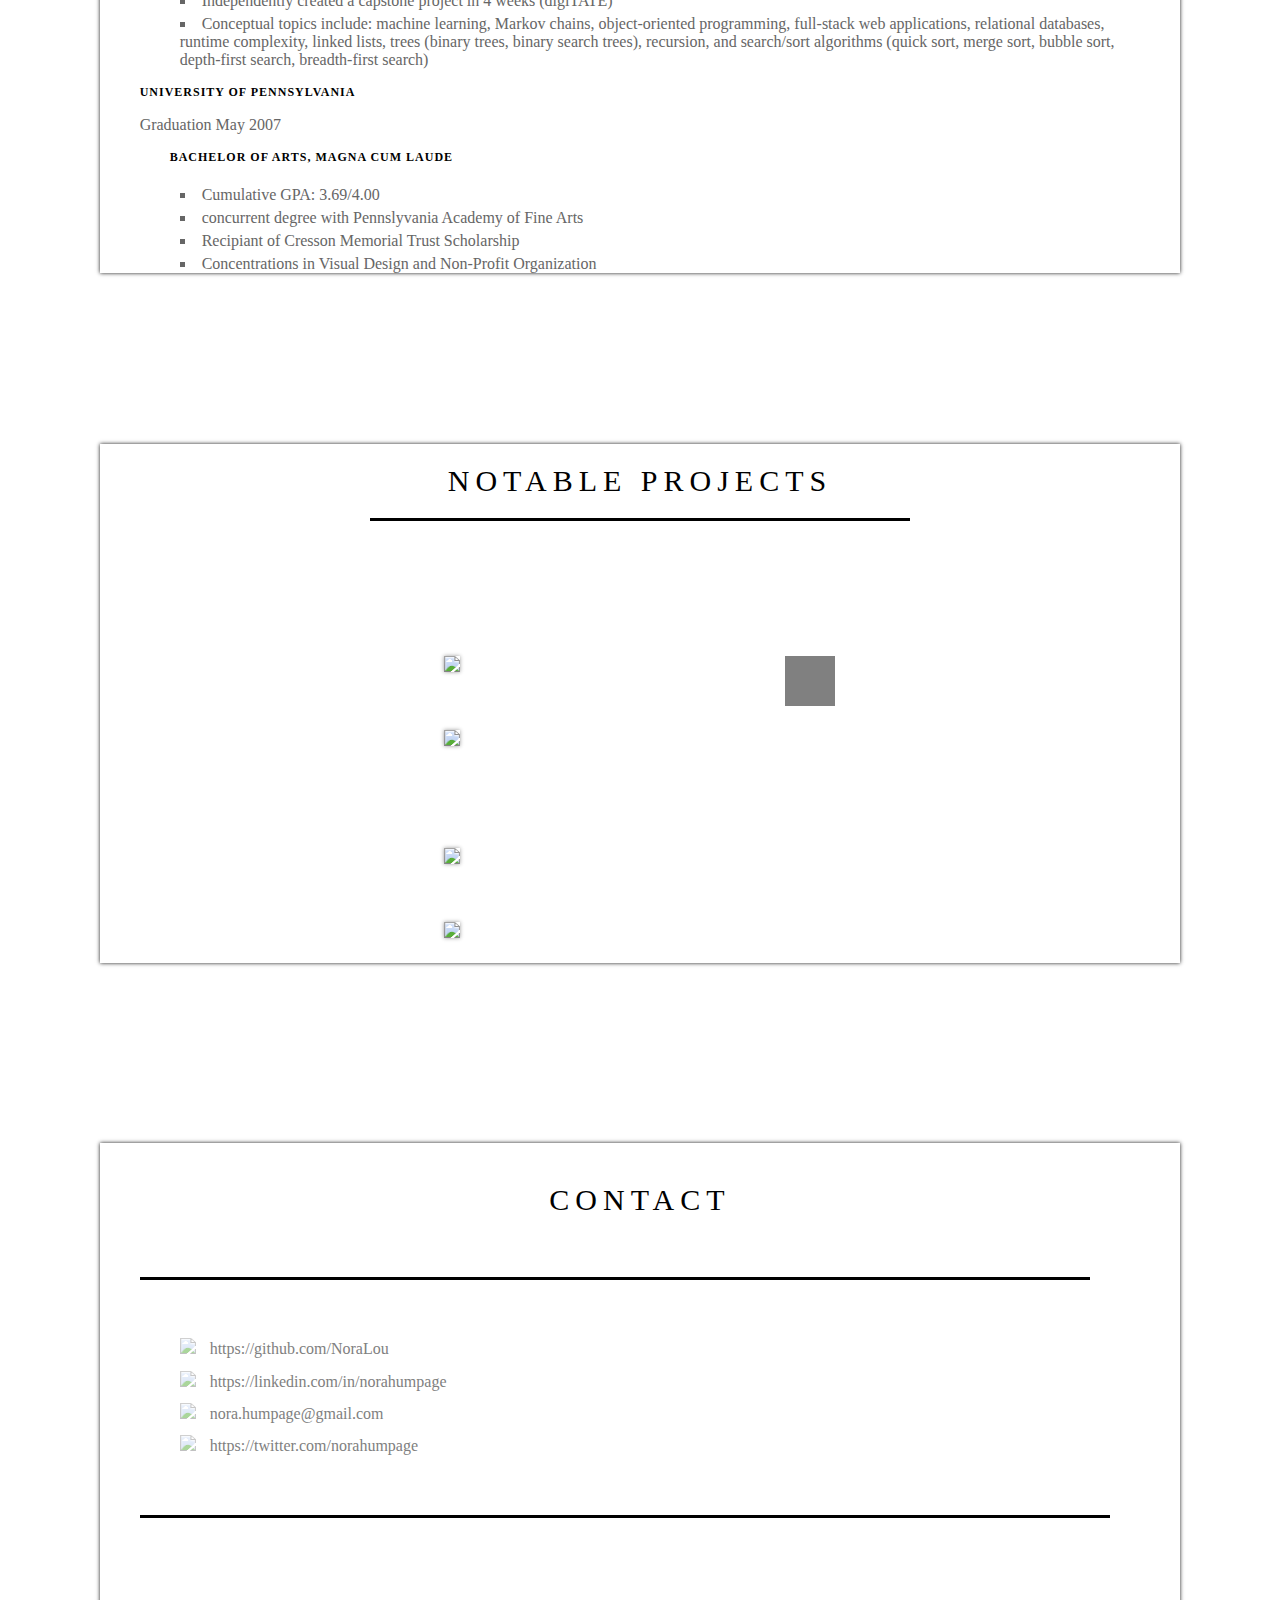
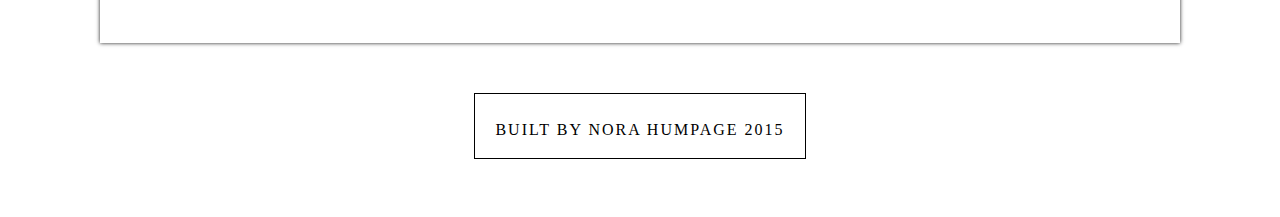
==== commit 1a9b3bde: "add landing image fixed navbar jitter:" ====
--- a/trial_1/index_copy.html
+++ b/trial_1/index_copy.html
@@ -14,44 +14,48 @@
 <body>
 
 <header>
-<div class= "navbar-container">
-  <div class="navbar-default">
-
-
-      <div class="navbar-header">
-        <!-- Mobile button and collapse icons -->
-        <button type="button" class="navbar-toggle collapsed personal" data-toggle="collapse" data-target="#myMainNav">
-            <span class="sr-only personal">Toggle navigation</span>
-            <span class="icon-bar personal"></span>
-            <span class="icon-bar personal"></span>
-            <span class="icon-bar personal"></span>
-            </button>
-            <a class="navbar-brand" href="#home">HOME</a>
-      </div><!-- navbar-header -->
-
-
-      <div class="collapse navbar-collapse" id = "myMainNav">
-        <ul class="nav navbar-nav pull-right">
-           <li><a class="personal" href = "#say-hi">Say Hi</a></li>
-           <li><a class="personal" href = "#projects">Projects</a></li>
-           <li class= "personal dropdown">
-              <a href="#" class=" personal dropdown-toggle" data-toggle="dropdown" role="button" aria-expanded="false">Professional Me <span class="personal caret"></span></a>
-              <ul class="dropdown-menu" role="menu">
-                <li><a class = "personal" href = "#experience">Experience</a></li>
-                <li><a class = "personal" href = "#education">Education</a></li>
-              </ul>
-           <li><a class="personal" href = "#contact" >Contact</a></li>
-        </ul>
-      </div><!-- collapse navbar-collapse -->
-    </div><!-- navbar-default --><!-- my-master-nav -->
-  </div><!-- navbar-container -->
+
+<nav class="navbar navbar-custom navbar-fixed-top" role="navigation">
+    <div class= "navbar-container">
+      <div class="navbar-default">
+
+          <div class="navbar-header">
+            <!-- Mobile button and collapse icons -->
+            <button type="button" class="navbar-toggle collapsed personal" data-toggle="collapse" data-target="#myMainNav">
+                <span class="sr-only personal">Toggle navigation</span>
+                <span class="icon-bar personal"></span>
+                <span class="icon-bar personal"></span>
+                <span class="icon-bar personal"></span>
+                </button>
+                <a class="navbar-brand" href="#home">HOME</a>
+          </div><!-- navbar-header -->
+
+
+          <div class="collapse navbar-collapse" id = "myMainNav">
+            <ul class="nav navbar-nav pull-right">
+               <li><a class="personal" href = "#say-hi">Say Hi</a></li>
+               <li><a class="personal" href = "#projects">Projects</a></li>
+               <li class= "personal dropdown">
+                  <a href="#" class=" personal dropdown-toggle" data-toggle="dropdown" role="button" aria-expanded="false">Professional Me <span class="personal caret"></span></a>
+                  <ul class="dropdown-menu" role="menu">
+                    <li><a class = "personal" href = "#experience">Experience</a></li>
+                    <li><a class = "personal" href = "#education">Education</a></li>
+                  </ul>
+               <li><a class="personal" href = "#contact" >Contact</a></li>
+            </ul>
+          </div><!-- collapse navbar-collapse -->
+        </div><!-- navbar-default --><!-- my-master-nav -->
+      </div><!-- navbar-container -->
+    </nav>
+
+
+
 </header>
 
 <div class="parent">
-
     <div class = "box-intro" id = "home" data-color="#000"></div>
-    <div class="box" id ="logo-box">
-      <img id = "sample-logo" src ="img/Logo Example.png">
+    <div class="box" id="landing-box">
+      <img id = "landing-img" src ="img/computers.jpg">
     </div>
 
   <div class = "anchor" id ="say-hi"></div>
--- a/trial_1/css/style_copy.css
+++ b/trial_1/css/style_copy.css
@@ -1,5 +1,5 @@
 body {
-  background-color: black;
+  background-color: transparent;
   -webkit-transition: background-color 0.4s ease-out;
   transition: background-color 0.4s ease-out;
   font-family: font-family: 'Open-Sans', sans-serif;
@@ -15,16 +15,18 @@
   width:90%;
   margin:5%;
   margin-top: 0px;
+  margin-bottom:0px;
+}
+
+.navbar-custom{
+  background-color: black;
 }
 
 .navbar-container{
-  background-color: black;
-  display:block;
   width: 100%;
-  position:fixed;
-  z-index:9;
   padding-right: 35px;
   padding-left: 35px;
+  padding-top: 10px;
 }
 
 .navbar-default{
@@ -67,14 +69,21 @@
   width: 25px;
 }
 
-.parent>#logo-box{
+/*.landing-box{
+  background: #c113cc;
+}*/
+
+.parent>#landing-box{
+  margin-top: 20px;
   text-align: center;
   background:rgba(19,28,33,.5);
   height:auto;
 }
 
-#sample-logo{
-  width: 200px;
+#landing-img{
+  width:100%;
+  max-width:1280px;
+  margin-top: 20px;
 }
 
 .anchor{
@@ -322,7 +331,7 @@
 }
 
 .contact-list{
-  display:inline-   block;
+  display:inline-block;
   margin:auto;
   list-style: none;
   text-decoration: none;
@@ -384,47 +393,7 @@
   padding:11px 20px 3px 20px;
 }
 
-/************************************************************************************FOOTER***/
-
-footer{
-  background-color: black;
-  width: 100%;
-  height: 200px;
-}
-
-
-/*******************************************************************8BACKGROUND COLOR CHANGE*/
-.magnolia {
-  background-color: #ECD078;
-}
-
-[data-color="#ECD078"] > span {
-  color: #ECD078;
-}
-
-.brick {
-  background-color: #D95B43;
-}
-
-[data-color="#D95B43"] > span {
-  color: #D95B43;
-}
-
-.claret {
-  background-color: #542437;
-}
-
-[data-color="#542437"] > span {
-  color: #542437;
-}
-
-.plumage {
-  background-color: #53777A;
-}
-
-[data-color="#53777A"] > span {
-  color: #53777A;
-}
+
 
 
 
@@ -444,53 +413,45 @@
 
 }
 
-/*//Large Android
-@media only screen and (max-width: 768px) {
-
-
-}
-
-
-//5000 or less*/
-
-
-
-
-
-
-
-
-
-
-
-
-
-
-
-
-
-
-
-
-
-
-
-
-
-
-
-
-
-
-
-
-
-
-
-
-
-
-
-
-
-
+
+
+
+
+
+
+
+
+
+
+
+
+
+
+
+
+
+
+
+
+
+
+
+
+
+
+
+
+
+
+
+
+
+
+
+
+
+
+
+
+
+
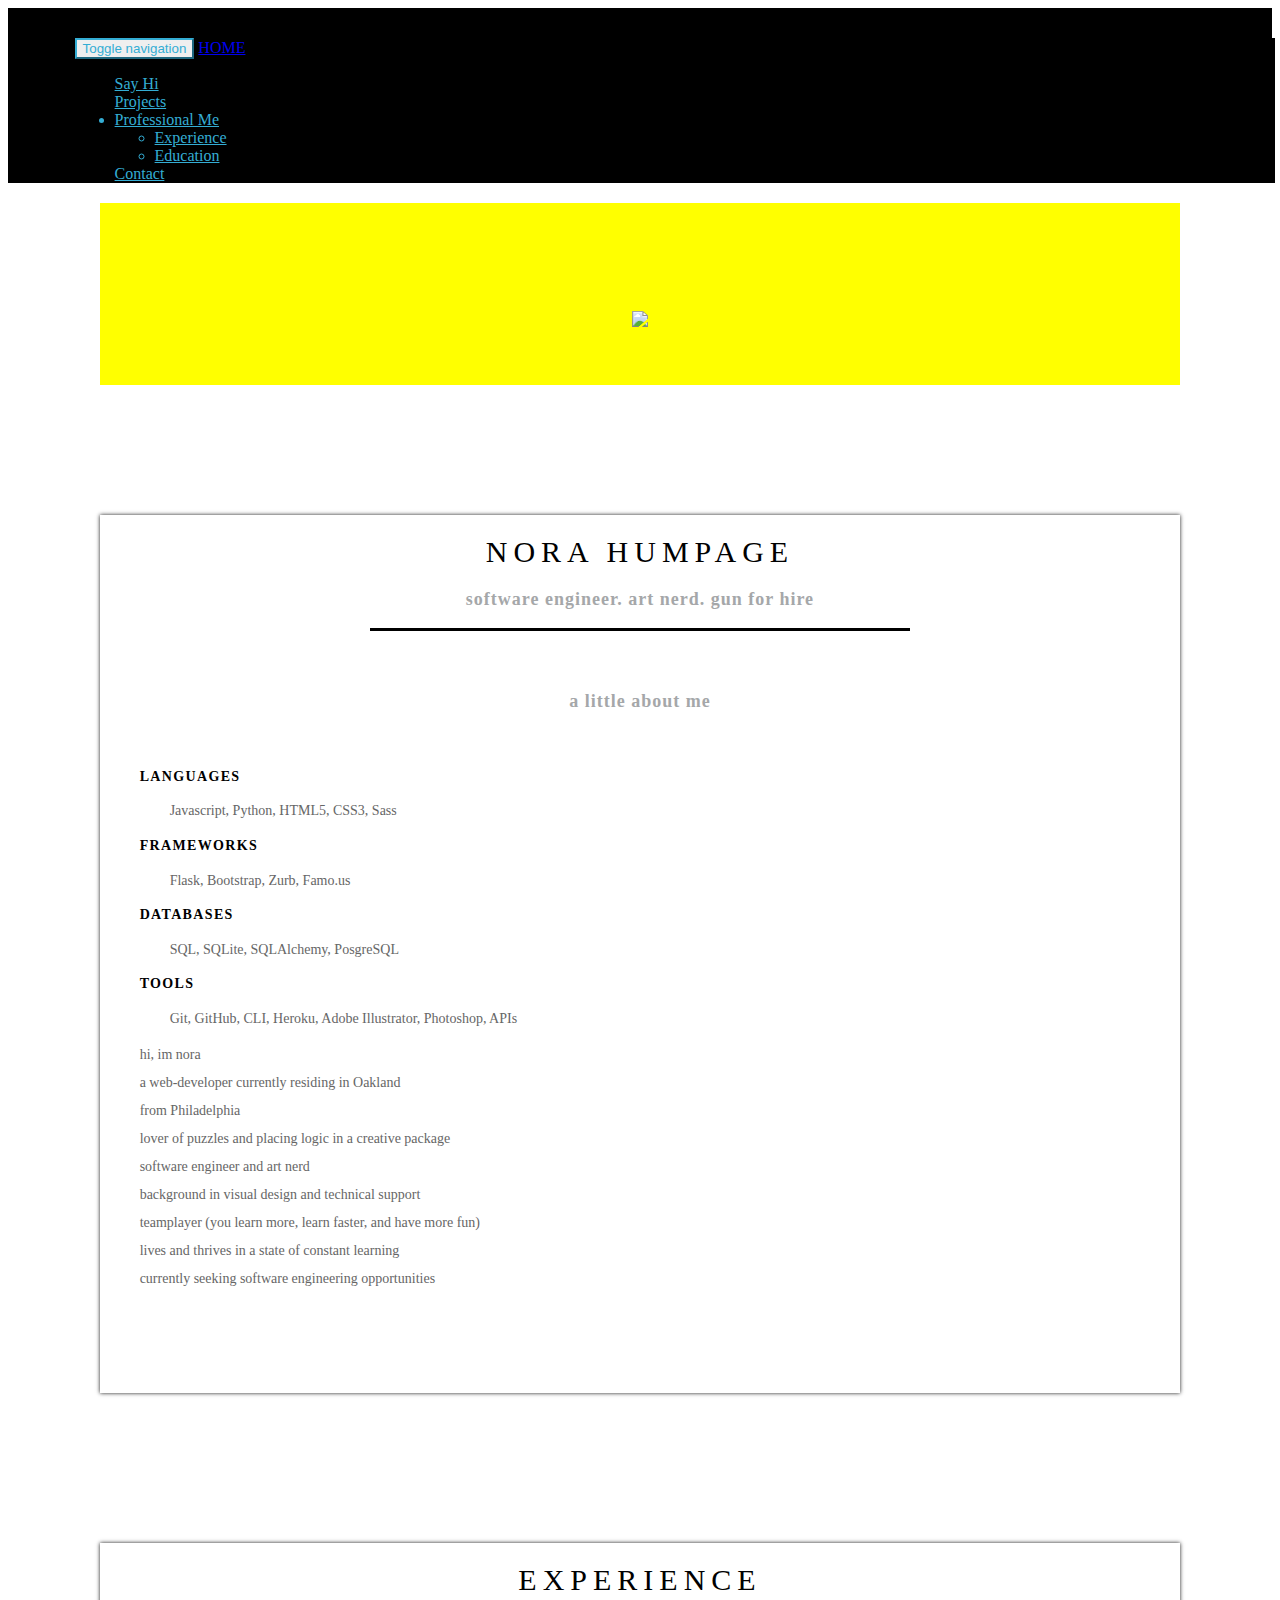
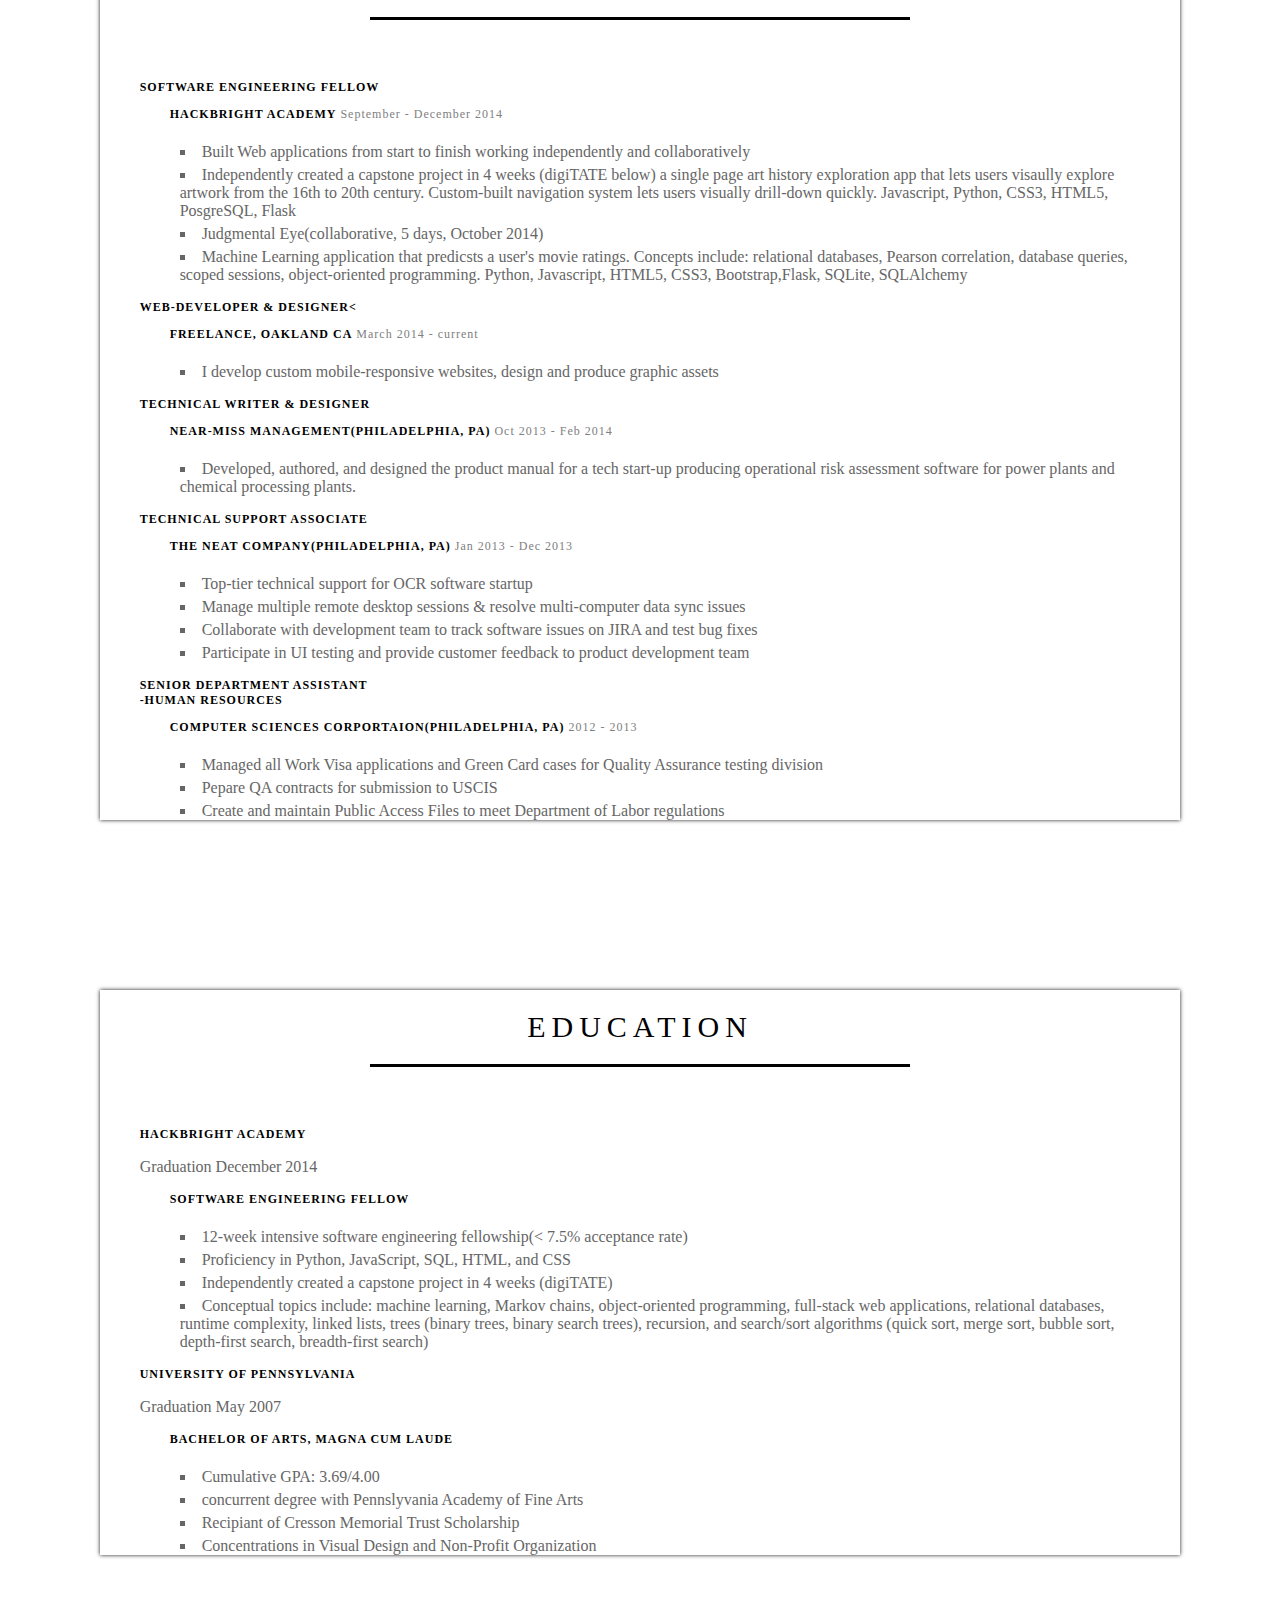
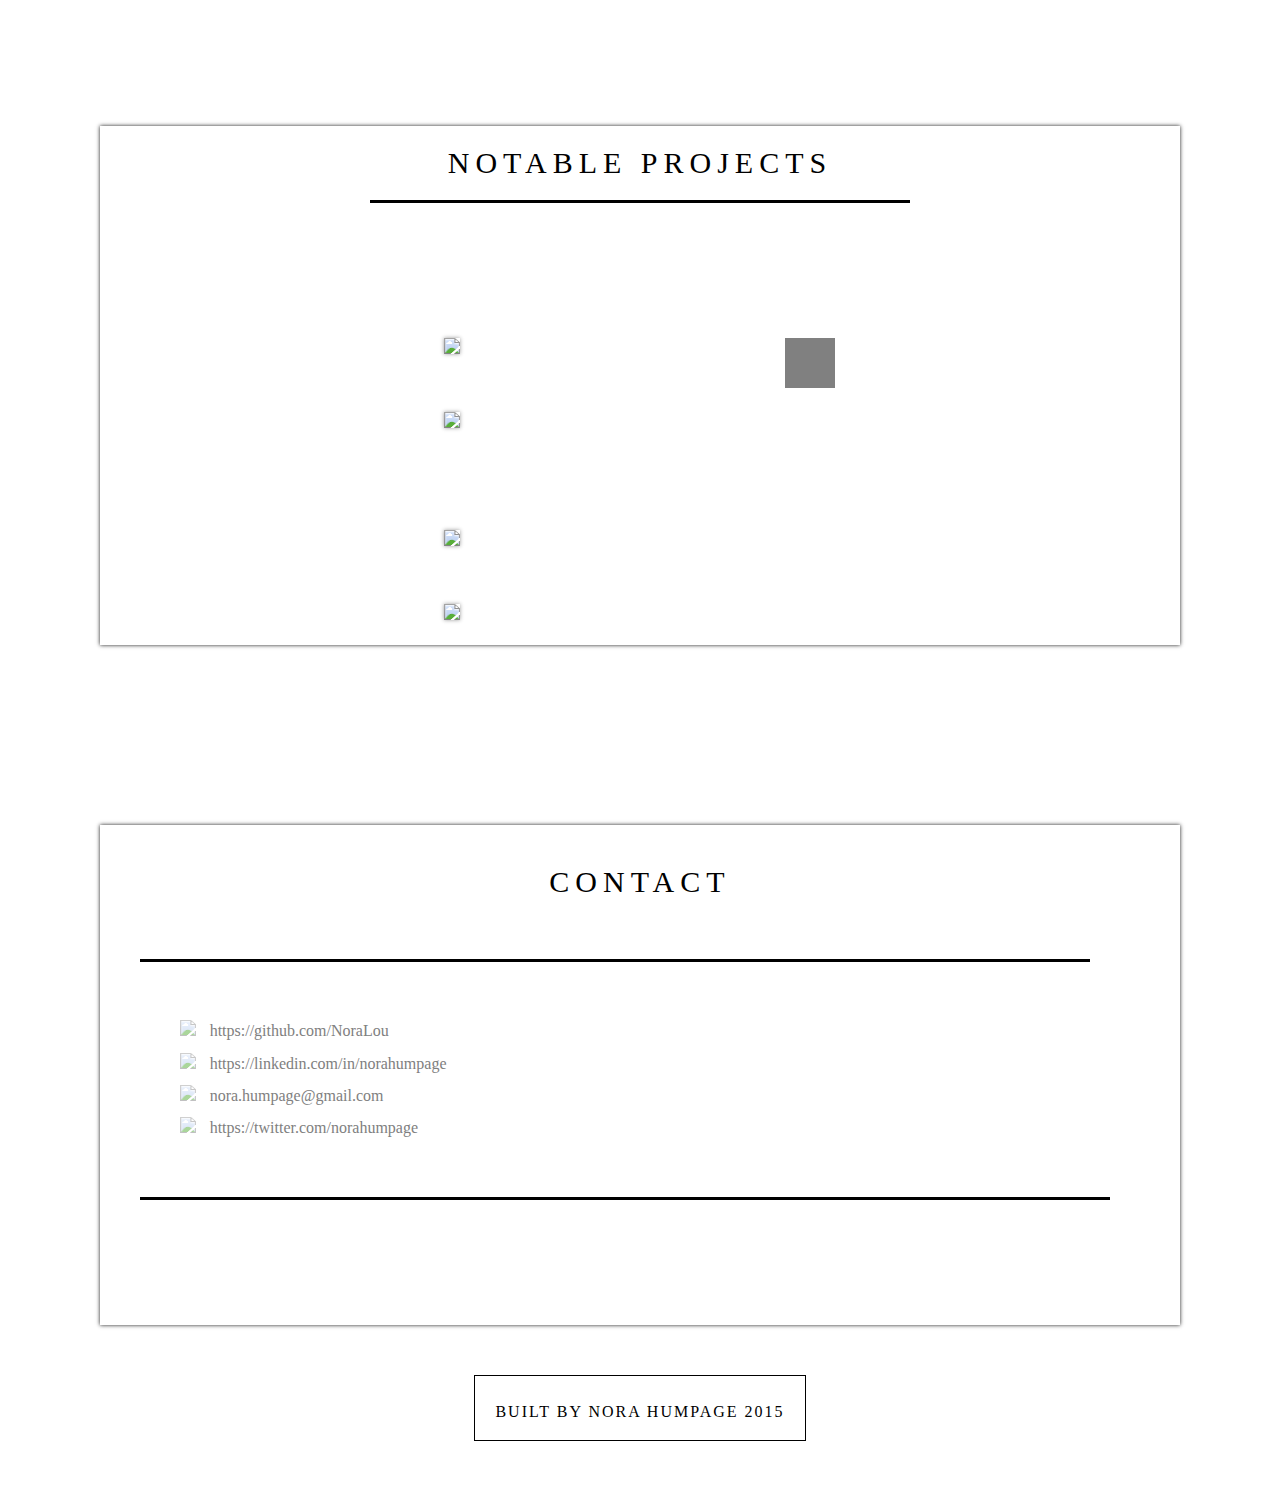
==== commit 2775fb49: "landing page resizes to fill viewport" ====
--- a/trial_1/index_copy.html
+++ b/trial_1/index_copy.html
@@ -49,12 +49,11 @@
     </nav>
 
 
-
 </header>
 
 <div class="parent">
     <div class = "box-intro" id = "home" data-color="#000"></div>
-    <div class="box" id="landing-box">
+    <div id="landing-box">
       <img id = "landing-img" src ="img/computers.jpg">
     </div>
 
--- a/trial_1/css/style_copy.css
+++ b/trial_1/css/style_copy.css
@@ -20,6 +20,8 @@
 
 .navbar-custom{
   background-color: black;
+  padding-top: 20px;
+  z-index: 9;
 }
 
 .navbar-container{
@@ -69,21 +71,29 @@
   width: 25px;
 }
 
-/*.landing-box{
-  background: #c113cc;
-}*/
-
-.parent>#landing-box{
+
+#landing-box {
+
+  text-align: center;
+  background:yellow;
+  height:auto;
+  max-width: 1280px;
+  width: 95%;
+  margin-right:auto;
+  margin-left:auto;
   margin-top: 20px;
-  text-align: center;
-  background:rgba(19,28,33,.5);
-  height:auto;
+ /* margin-bottom: 5%;*/
 }
 
 #landing-img{
   width:100%;
   max-width:1280px;
-  margin-top: 20px;
+  margin-top: 10%;
+  margin-bottom: 5%;
+  margin-left: auto;
+  margin-right: auto;
+  overflow: hidden;
+
 }
 
 .anchor{
@@ -213,14 +223,21 @@
 
 }
 
+#purple{
+  margin-top: 50px;
+}
+
 .box {
+  min-height: 500px;
+  color: #666;
+  background: #fff;
+  box-shadow: 0px 0px 4px rgba(0,0,0,0.9);
+
   max-width: 1280px;
   width: 95%;
-  min-height: 500px;
-  color: #666;
-  margin: 0 auto;
-  background: #fff;
-  box-shadow: 0px 0px 4px rgba(0,0,0,0.9);
+  margin-top: 0;
+  margin-right:auto;
+  margin-left: auto;
   margin-bottom: 50px;
 }
 
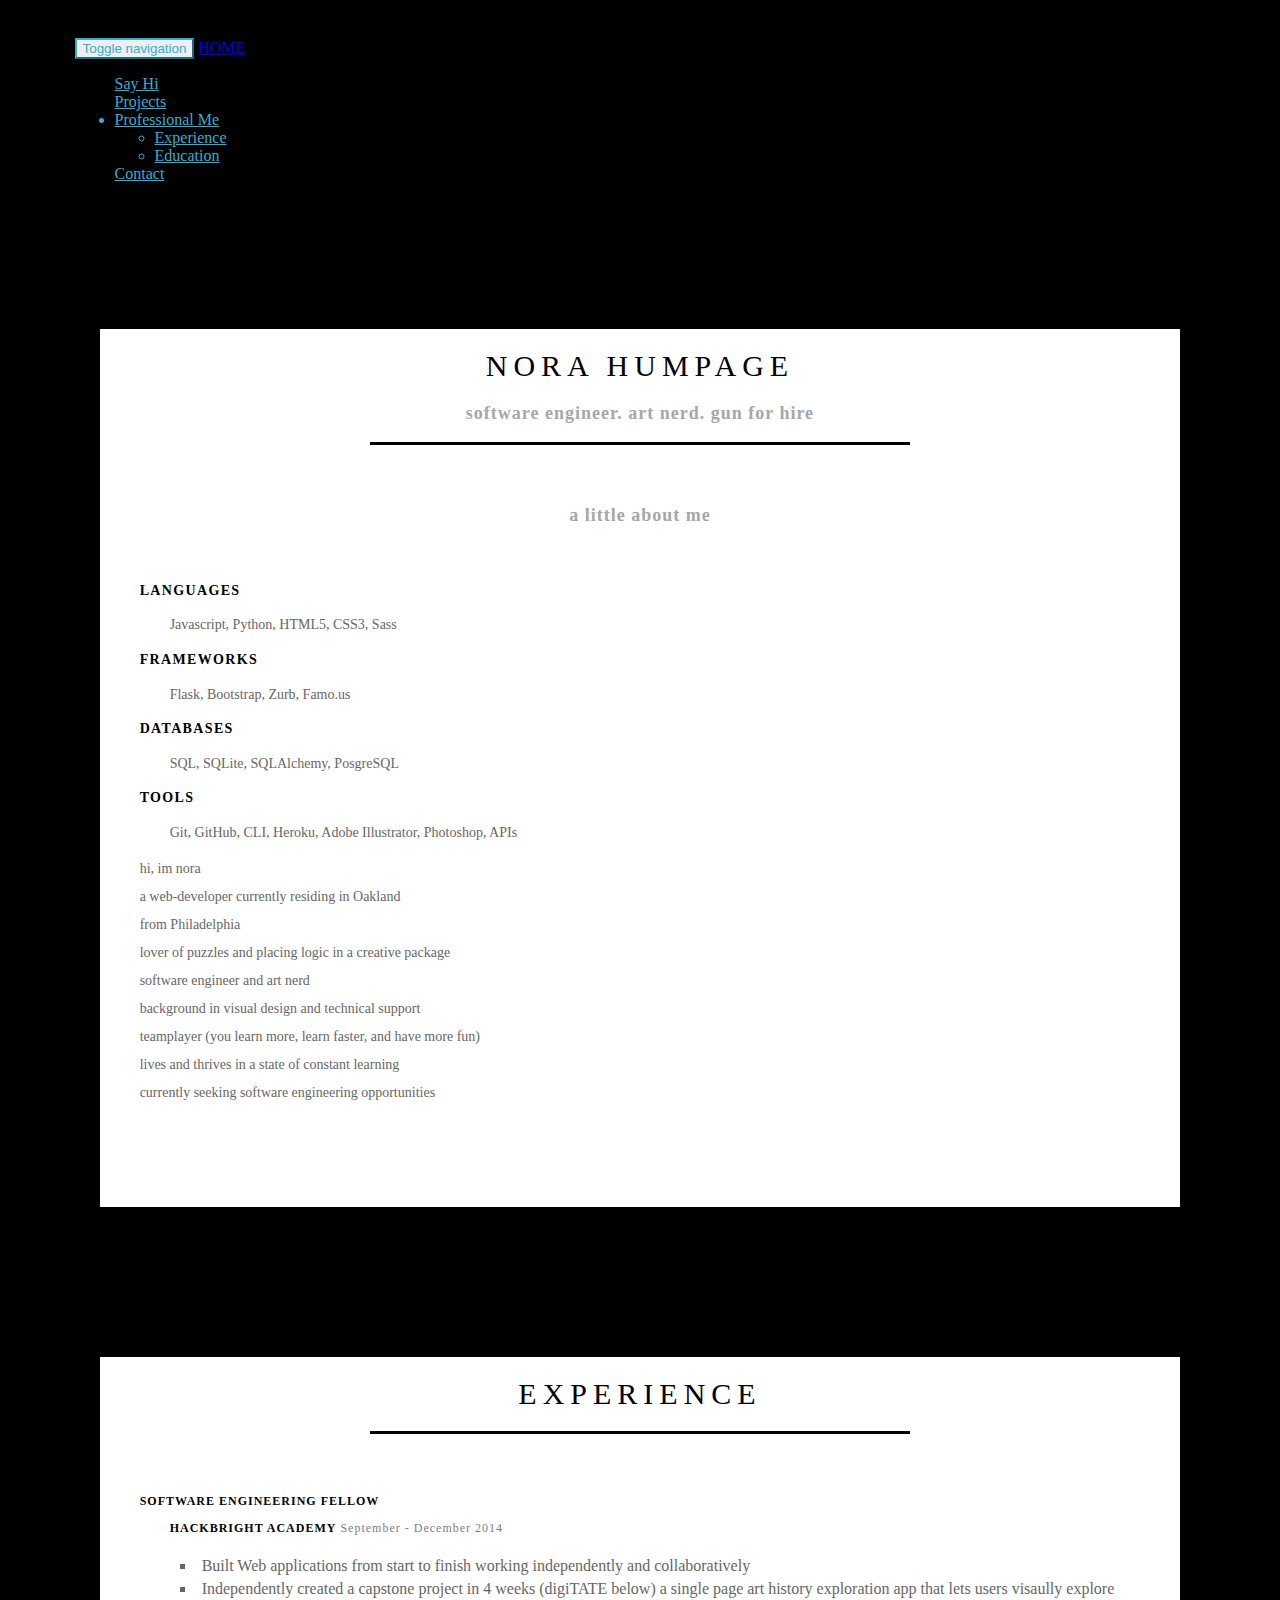
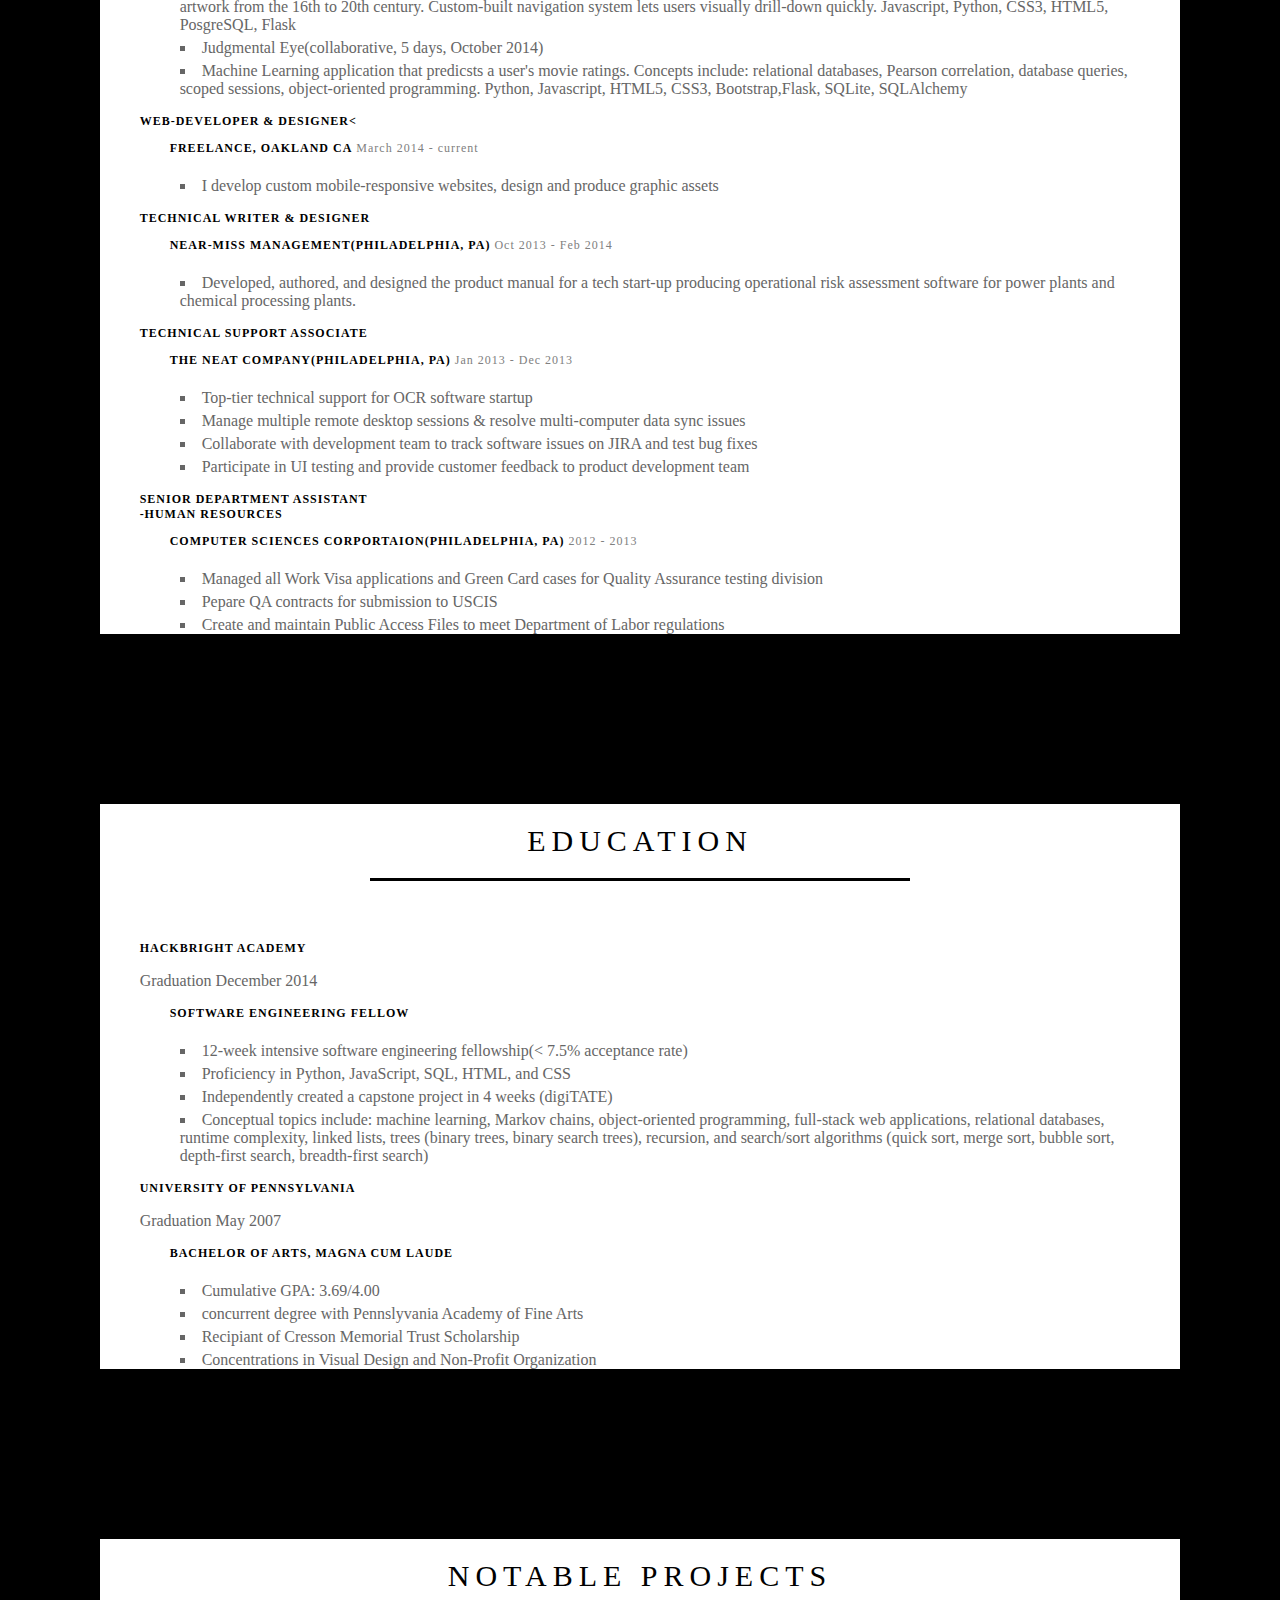
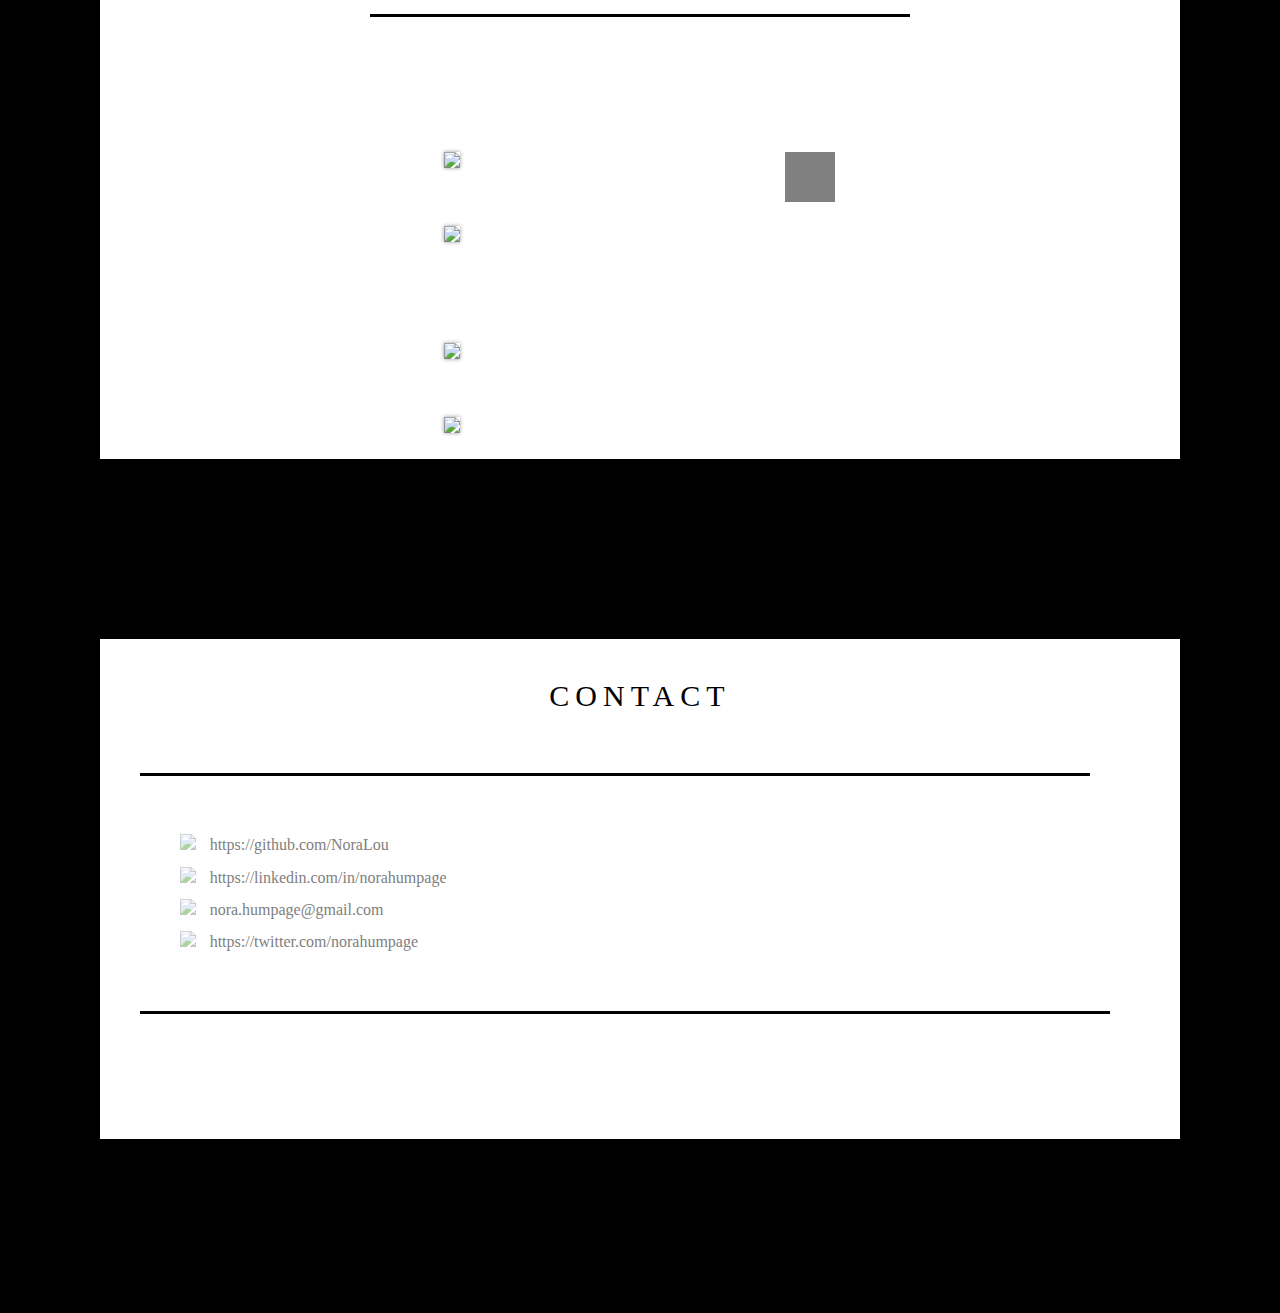
==== commit c08e6bb1: "styled background url" ====
--- a/trial_1/index_copy.html
+++ b/trial_1/index_copy.html
@@ -51,12 +51,15 @@
 
 </header>
 
+    <div class = "box-intro" id = "home" data-color="#000"></div>
+
+      <div id="landing-box">
+       <!--  <img id = "landing-img" src ="img/computers.jpg"> -->
+      </div>
+
+
+
 <div class="parent">
-    <div class = "box-intro" id = "home" data-color="#000"></div>
-    <div id="landing-box">
-      <img id = "landing-img" src ="img/computers.jpg">
-    </div>
-
   <div class = "anchor" id ="say-hi"></div>
    <div class="box" id = "purple">
       <div class="container-fluid">
--- a/trial_1/css/style_copy.css
+++ b/trial_1/css/style_copy.css
@@ -1,5 +1,5 @@
 body {
-  background-color: transparent;
+  background-color: black;
   -webkit-transition: background-color 0.4s ease-out;
   transition: background-color 0.4s ease-out;
   font-family: font-family: 'Open-Sans', sans-serif;
@@ -21,7 +21,7 @@
 .navbar-custom{
   background-color: black;
   padding-top: 20px;
-  z-index: 9;
+  z-index: 100;
 }
 
 .navbar-container{
@@ -75,26 +75,26 @@
 #landing-box {
 
   text-align: center;
-  background:yellow;
-  height:auto;
+  background: no-repeat center url(../img/resized-computers.jpg);
+
+  -webkit-background-size: 100%;
+    -moz-background-size: 100%;
+    -o-background-size: 100%;
+    background-size: 100%;
+
   max-width: 1280px;
-  width: 95%;
   margin-right:auto;
   margin-left:auto;
-  margin-top: 20px;
- /* margin-bottom: 5%;*/
-}
-
-#landing-img{
+}
+
+/*#landing-img{
   width:100%;
-  max-width:1280px;
-  margin-top: 10%;
-  margin-bottom: 5%;
+  max-width:1280x;
   margin-left: auto;
   margin-right: auto;
   overflow: hidden;
 
-}
+}*/
 
 .anchor{
   height: 80px;
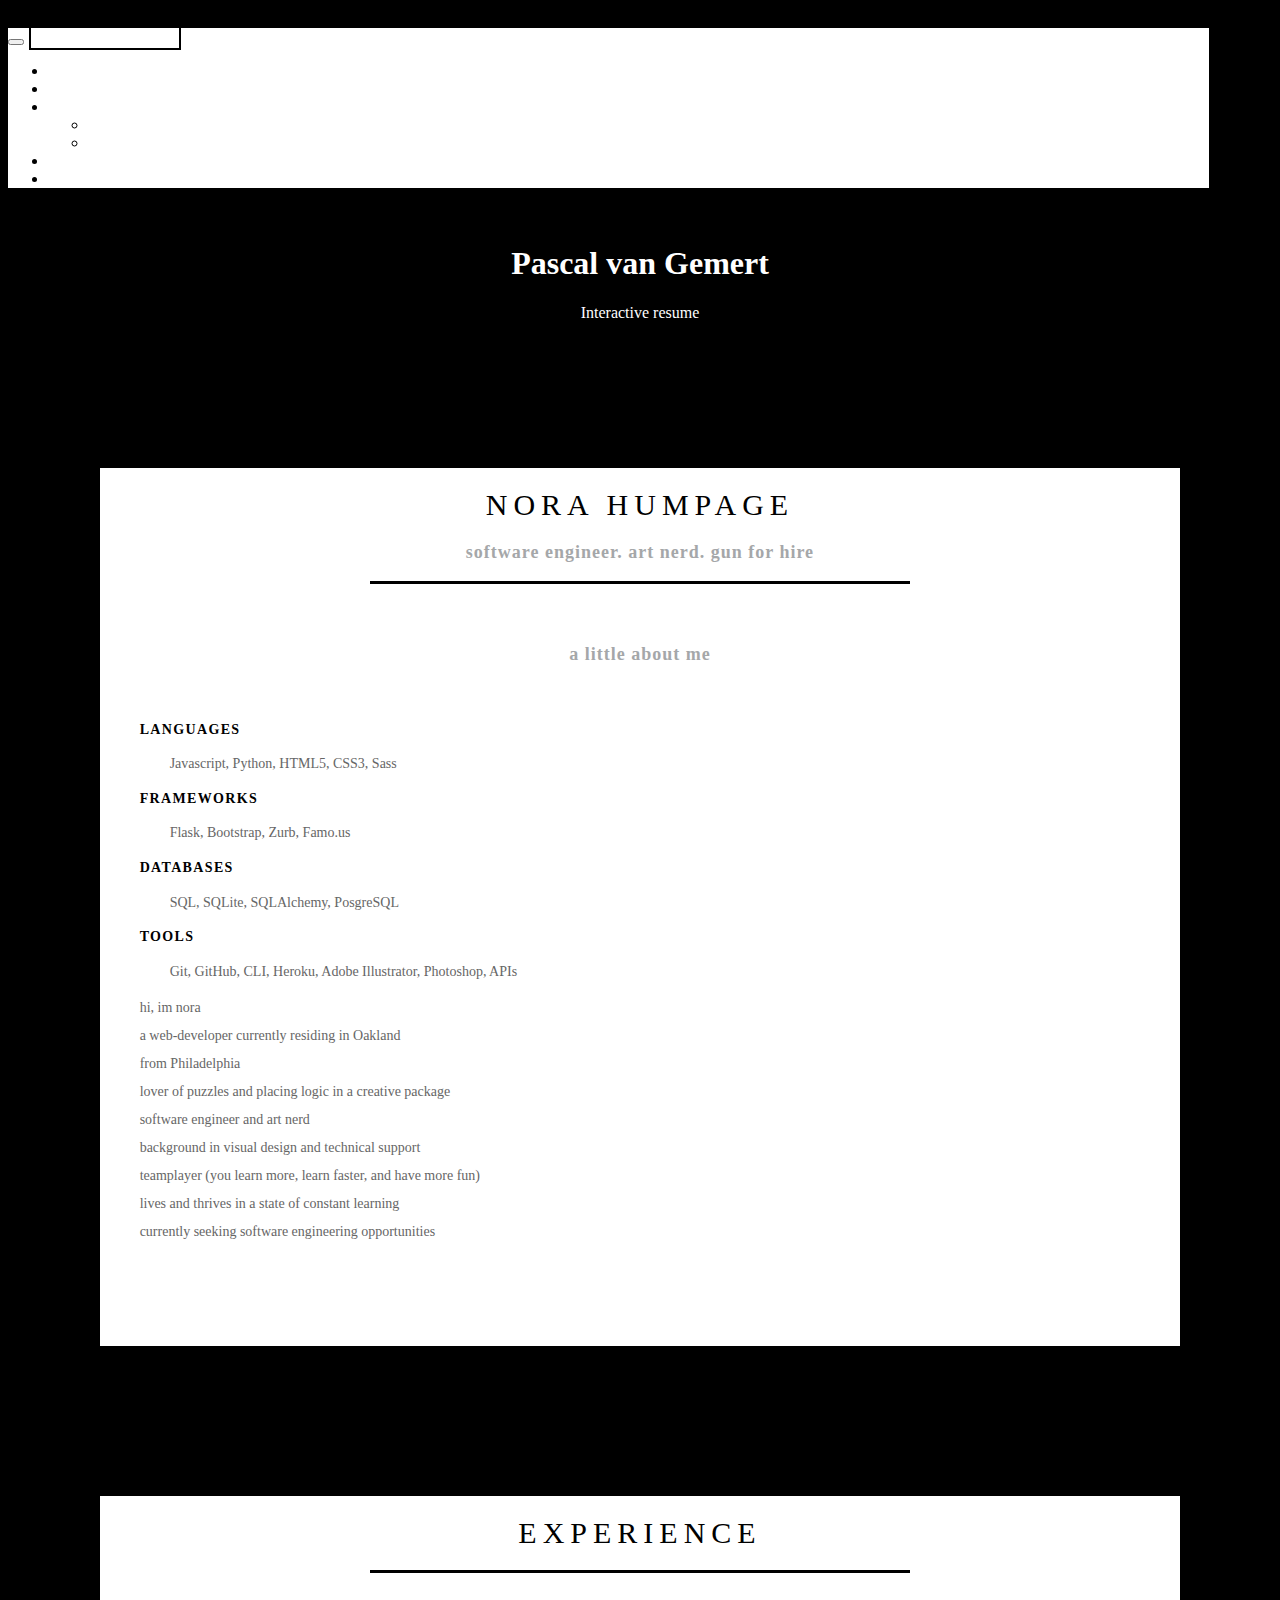
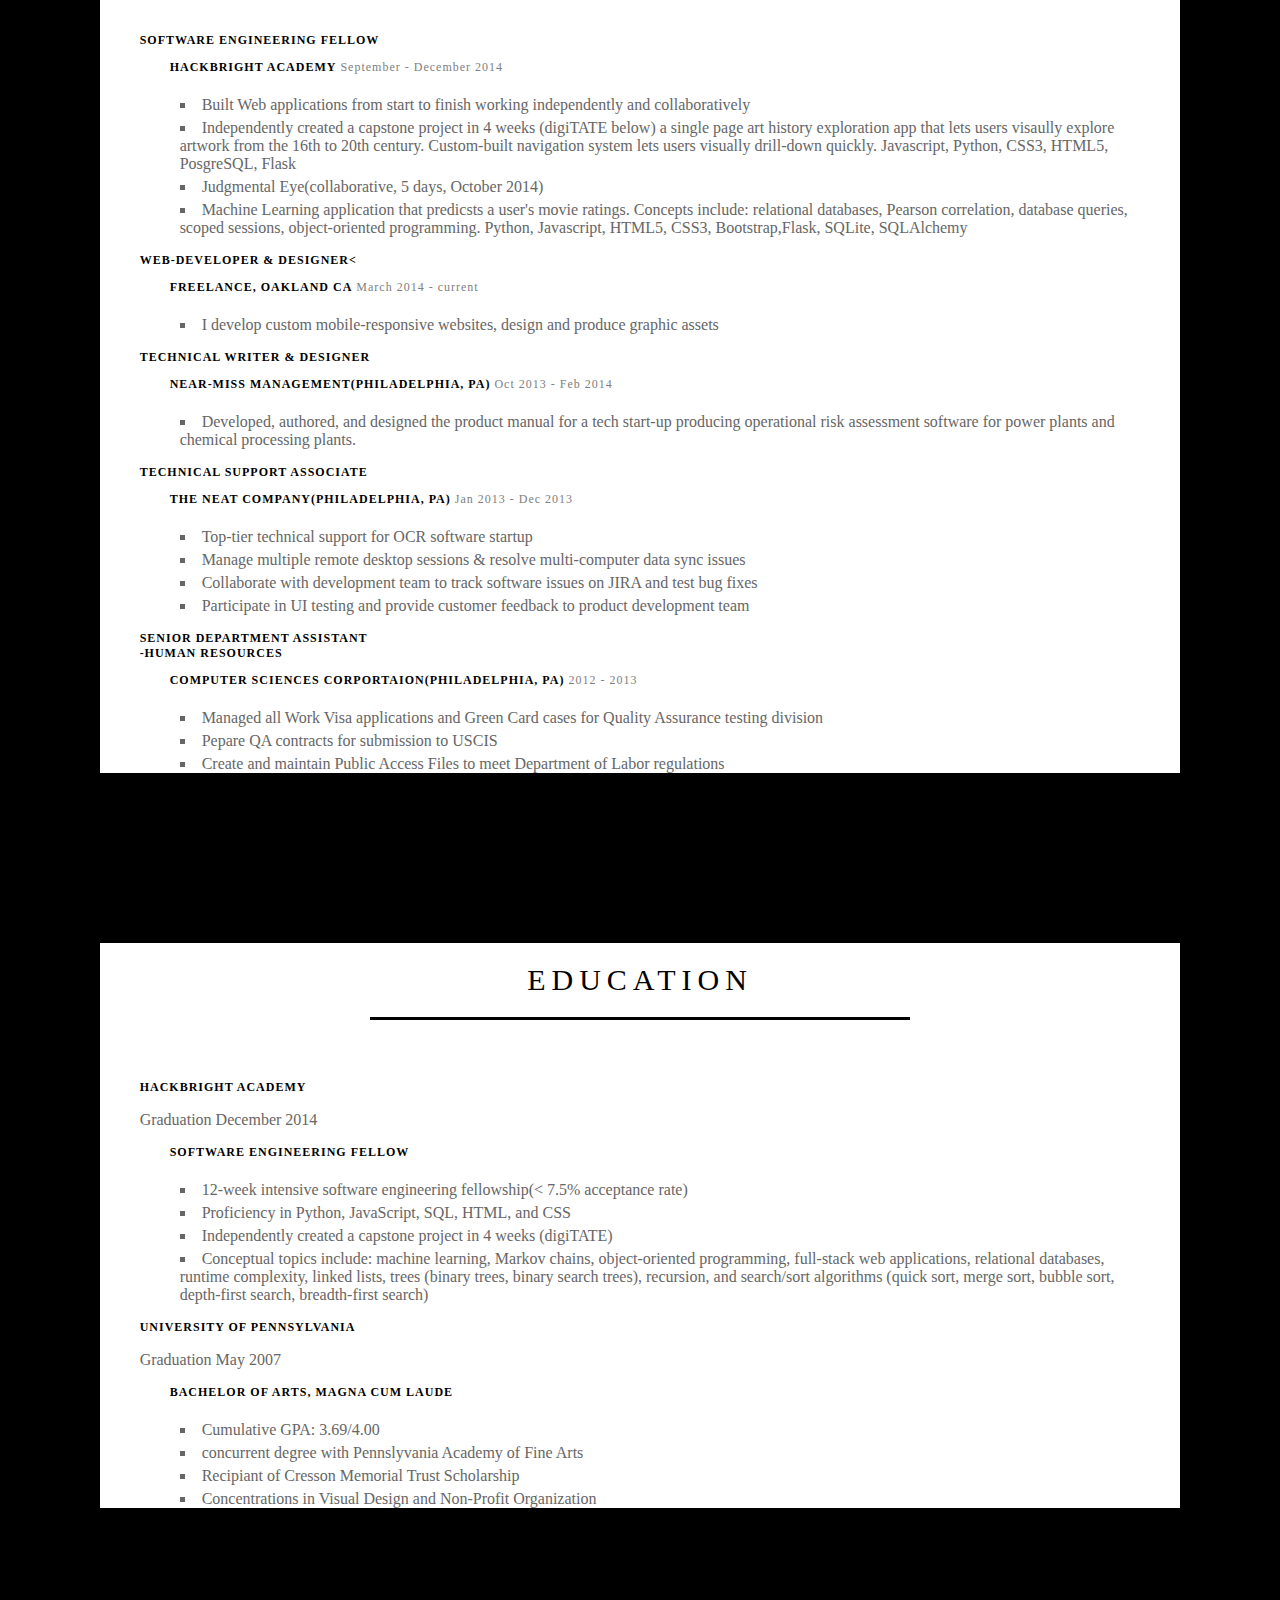
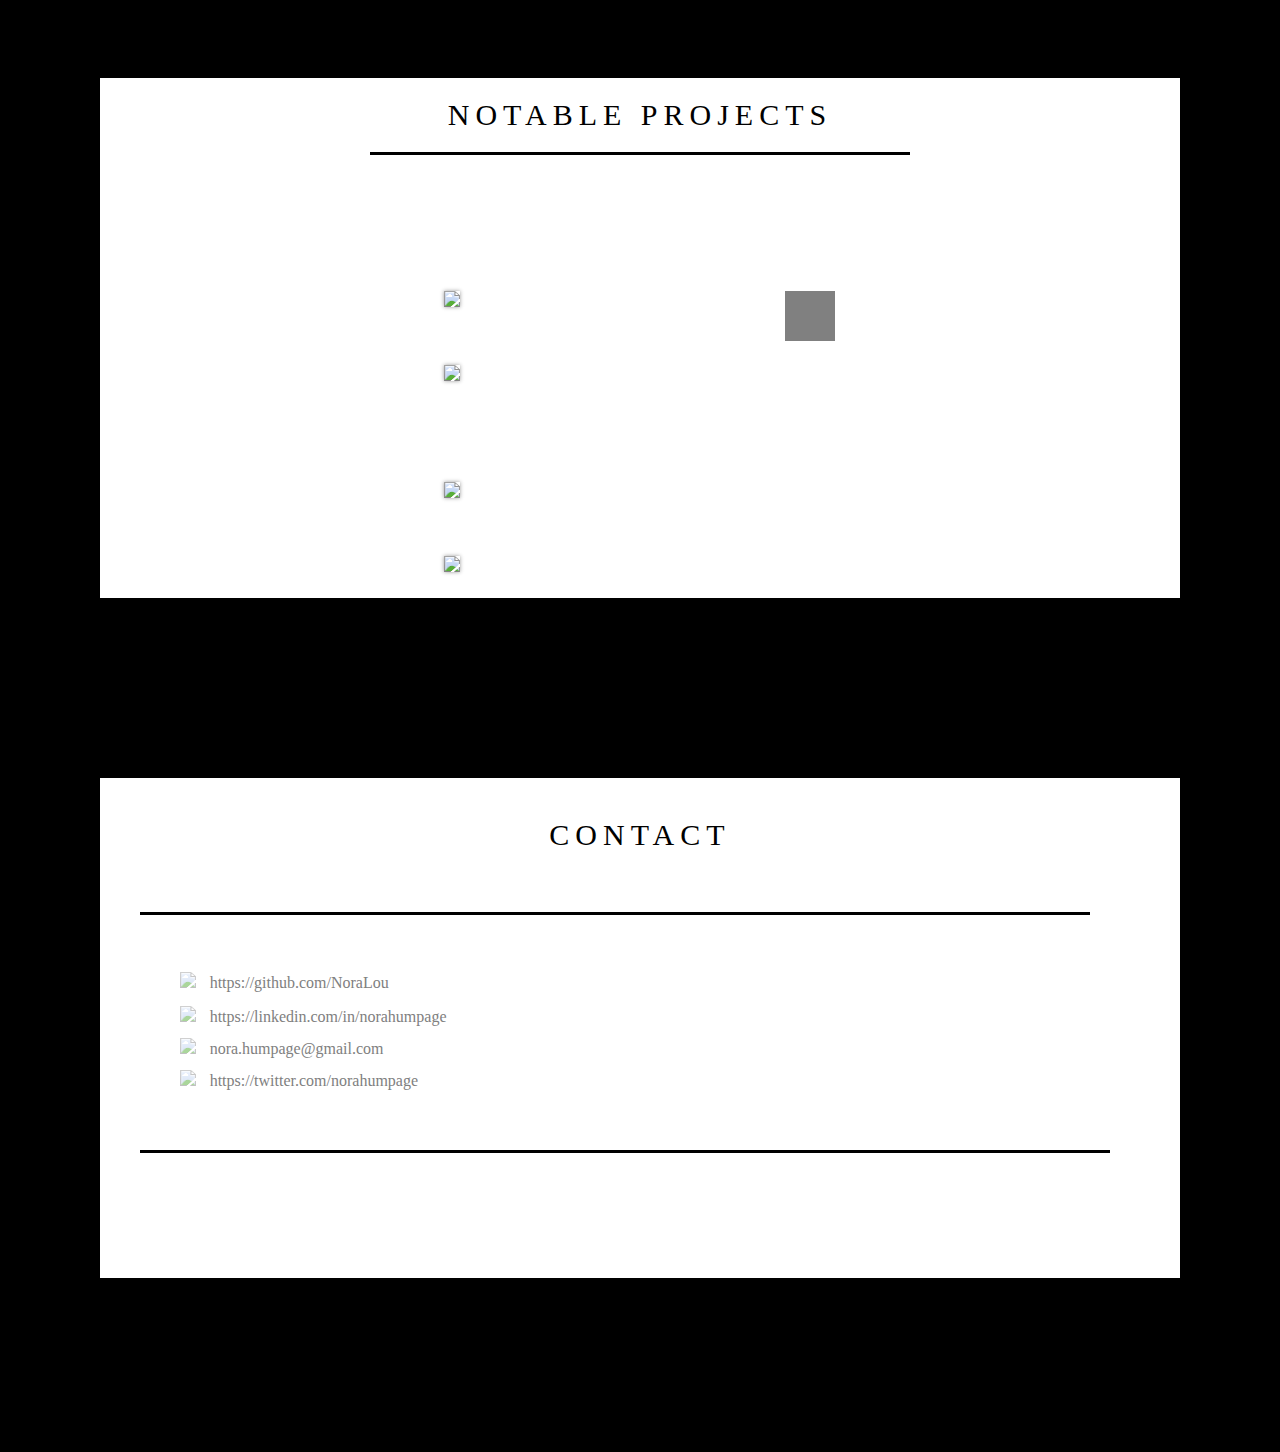
==== commit d2794dec: "added easing to nav bar and landing page text" ====
--- a/trial_1/index_copy.html
+++ b/trial_1/index_copy.html
@@ -4,58 +4,78 @@
 <head>
   <meta charset="UTF-8">
   <meta name="viewport" content="width=device-width, initial-scale=1.0"/>
+  <meta name="description" content="">
+  <meta name="author" content="">
 
   <title>Nora Humpage</title>
+
   <link href = "css/bootstrap.css" rel = "stylesheet">
   <link rel="stylesheet" href="css/style_copy.css" media="screen" type="text/css"/>
   <link href='http://fonts.googleapis.com/css?family=Open+Sans:400,300,600,700,800' rel='stylesheet' type='text/css'>
 </head>
 
-<body>
-
-<header>
-
-<nav class="navbar navbar-custom navbar-fixed-top" role="navigation">
-    <div class= "navbar-container">
-      <div class="navbar-default">
-
-          <div class="navbar-header">
-            <!-- Mobile button and collapse icons -->
-            <button type="button" class="navbar-toggle collapsed personal" data-toggle="collapse" data-target="#myMainNav">
-                <span class="sr-only personal">Toggle navigation</span>
-                <span class="icon-bar personal"></span>
-                <span class="icon-bar personal"></span>
-                <span class="icon-bar personal"></span>
+<body id="page-top" data-spy="scroll" data-target=".navbar-fixed-top">
+
+  <!-- Navigation -->
+    <nav class="navbar navbar-custom navbar-fixed-top" role="navigation">
+        <div class="container">
+
+           <div class="navbar-default">
+
+            <div class="navbar-header">
+                <button type="button" class="navbar-toggle" data-toggle="collapse" data-target=".navbar-main-collapse">
+                    <span class="sr-only"></span>
+                    <span class="icon-bar"></span>
+                    <span class="icon-bar"></span>
+                    <span class="icon-bar"></span>
                 </button>
-                <a class="navbar-brand" href="#home">HOME</a>
-          </div><!-- navbar-header -->
-
-
-          <div class="collapse navbar-collapse" id = "myMainNav">
-            <ul class="nav navbar-nav pull-right">
-               <li><a class="personal" href = "#say-hi">Say Hi</a></li>
-               <li><a class="personal" href = "#projects">Projects</a></li>
-               <li class= "personal dropdown">
+                <a class="navbar-brand page-scroll" href="#page-top">
+                    <span>Nora Humpage</span>
+                </a>
+            </div><!-- navbar-header -->
+
+            <!-- Collect the nav links, forms, and other content for toggling -->
+            <div class="collapse navbar-collapse navbar-right navbar-main-collapse">
+                <ul class="nav navbar-nav">
+                    <!-- Hidden li included to remove active class from about link when scrolled up past about section -->
+                    <li class="hidden">
+                        <a href="#page-top"></a>
+                    </li>
+                    <li>
+                        <a class="page-scroll" href="#say-hi">Say Hi</a>
+                    </li>
+                  <li class= "personal dropdown">
                   <a href="#" class=" personal dropdown-toggle" data-toggle="dropdown" role="button" aria-expanded="false">Professional Me <span class="personal caret"></span></a>
-                  <ul class="dropdown-menu" role="menu">
-                    <li><a class = "personal" href = "#experience">Experience</a></li>
-                    <li><a class = "personal" href = "#education">Education</a></li>
-                  </ul>
-               <li><a class="personal" href = "#contact" >Contact</a></li>
-            </ul>
-          </div><!-- collapse navbar-collapse -->
-        </div><!-- navbar-default --><!-- my-master-nav -->
-      </div><!-- navbar-container -->
+                    <ul class="dropdown-menu" role="menu">
+                      <li><a class = "personal" href = "#experience">Experience</a></li>
+                      <li><a class = "personal" href = "#education">Education</a></li>
+                    </ul>
+                  </li>
+                    <li>
+                        <a class="page-scroll" href="#projects">Projects</a>
+                    </li>
+                    <li>
+                        <a class="page-scroll" href="#contact">Contact</a>
+                    </li>
+                </ul>
+            </div><!-- /.navbar-collapse -->
+          </div>
+        </div><!-- /.container -->
     </nav>
 
 
-</header>
-
-    <div class = "box-intro" id = "home" data-color="#000"></div>
-
-      <div id="landing-box">
-       <!--  <img id = "landing-img" src ="img/computers.jpg"> -->
-      </div>
+<div class = "box-intro" id = "home" data-color="#000"></div>
+
+<div id="landing-box">
+    <div class="landing-wrapper">
+          <h1>Pascal  van Gemert</h1>
+          <p class="lead">Interactive resume</p>
+
+          <a href="#say-hi" class="scroll-down">
+          <span class="glyphicon glyphicon-chevron-down"></span>
+          </a>
+    </div>
+</div>
 
 
 
@@ -428,6 +448,7 @@
   <script src="js/jquery-1.11.0.min.js"></script>
   <script src="js/bootstrap.js"></script>
   <script src="js/scrollMonitor.js"></script>
+  <script src="js/jquery.easing.min.js"></script>
   <script src="js/index.js"></script>
 
 </body>
--- a/trial_1/css/style_copy.css
+++ b/trial_1/css/style_copy.css
@@ -5,9 +5,6 @@
   font-family: font-family: 'Open-Sans', sans-serif;
 }
 
-.header{
-  background-color: black;
-}
 
 .parent {
   background-color: transparent;
@@ -18,13 +15,104 @@
   margin-bottom:0px;
 }
 
-.navbar-custom{
+/*************************************************************************NEW STYLES */
+
+.navbar-custom {
+    margin-bottom: 0;
+    border-bottom: 1px solid rgba(255,255,255,.3);
+    text-transform: uppercase;
+    font-family: Montserrat,"Helvetica Neue",Helvetica,Arial,sans-serif;
+    background-color: #000;
+}
+
+.navbar-custom .navbar-brand {
+    font-size: 8;
+    font-weight: 400;
+}
+.navbar-custom .navbar-brand>span{
+  padding:3px;
+  border: solid 2px black;
+}
+
+.navbar-custom .navbar-brand:focus {
+    outline: 0;
+}
+
+.navbar-custom .navbar-brand .navbar-toggle {
+    padding: 4px 6px;
+    font-size: 16px;
+    color: #fff;
+}
+
+.navbar-custom .navbar-brand .navbar-toggle:focus,
+.navbar-custom .navbar-brand .navbar-toggle:active {
+    outline: 0;
+}
+
+.navbar-custom a {
+    color: #fff;
+}
+
+.navbar-custom .nav li a {
+    -webkit-transition: background .3s ease-in-out;
+    -moz-transition: background .3s ease-in-out;
+    transition: background .3s ease-in-out;
+}
+
+.navbar-custom .nav li a:hover {
+    outline: 0;
+    color: rgba(255,255,255,.8);
+    background-color: transparent;
+}
+
+.navbar-custom .nav li a:focus,
+.navbar-custom .nav li a:active {
+    outline: 0;
+    background-color: transparent;
+}
+
+.navbar-custom .nav li.active {
+    outline: 0;
+}
+
+.navbar-custom .nav li.active a {
+    background-color: rgba(255,255,255,.3);
+}
+
+.navbar-custom .nav li.active a:hover {
+    color: #fff;
+}
+
+@media(min-width:768px) {
+    .navbar-custom {
+        padding: 20px 0;
+        border-bottom: 0;
+        letter-spacing: 1px;
+        background: 0 0;
+        -webkit-transition: background .5s ease-in-out,padding .5s ease-in-out;
+        -moz-transition: background .5s ease-in-out,padding .5s ease-in-out;
+        transition: background .5s ease-in-out,padding .5s ease-in-out;
+    }
+
+    .navbar-custom.top-nav-collapse {
+        padding: 0;
+        border-bottom: 1px solid rgba(255,255,255,.3);
+        background: #000;
+    }
+}
+
+
+
+
+/*.navbar-custom{
   background-color: black;
-  padding-top: 20px;
+  position:fixed;
+  top:0;
   z-index: 100;
 }
 
 .navbar-container{
+  background-color: black;
   width: 100%;
   padding-right: 35px;
   padding-left: 35px;
@@ -43,7 +131,6 @@
 .navbar-default .navbar-toggle {
   border-color: #34ADD4 ;
   border-width: 2px;
-
 }
 
 .navbar-default .navbar-toggle .icon-bar{
@@ -71,10 +158,13 @@
   width: 25px;
 }
 
+*/
+
+
 
 #landing-box {
 
-  text-align: center;
+ /* text-align: center;*/
   background: no-repeat center url(../img/resized-computers.jpg);
 
   -webkit-background-size: 100%;
@@ -82,19 +172,33 @@
     -o-background-size: 100%;
     background-size: 100%;
 
-  max-width: 1280px;
+  -ms-filter: "progid:DXImageTransform.Microsoft.AlphaImageLoader(src='images/background.jpg', sizingMethod='scale')";
+  filter: progid:DXImageTransform.Microsoft.AlphaImageLoader(src='images/background.jpg', sizingMethod='scale');
+
+  -webkit-background-size: cover;
+  -moz-background-size: cover;
+  -o-background-size: cover;
+  background-size: cover;
+
+  margin-bottom: 0px;
+  padding: 0px;
+
+
+  /*max-width: 1280px;
   margin-right:auto;
-  margin-left:auto;
-}
-
-/*#landing-img{
-  width:100%;
-  max-width:1280x;
-  margin-left: auto;
-  margin-right: auto;
-  overflow: hidden;
-
-}*/
+  margin-left:auto;*/
+}
+
+.landing-wrapper{
+  position:relative;
+  top:28%;
+  z-index:4;
+  text-align: center;
+  color: #fff;
+}
+
+
+
 
 .anchor{
   height: 80px;
@@ -417,58 +521,61 @@
 /***********************CHANGE CONTENT PADDING ON IPHONE WINDOWS PHONE*/
 
 
-@media only screen and (min-width: 991px) {
-  .box .contact{
-
+@media (min-width: 931px) {
+  .parent{
+      overflow:hidden;
   }
-
-
-
-
-
-
-
-}
-
-
-
-
-
-
-
-
-
-
-
-
-
-
-
-
-
-
-
-
-
-
-
-
-
-
-
-
-
-
-
-
-
-
-
-
-
-
-
-
-
-
-
+  .landing-box{
+    overflow:hidden;
+  }
+
+
+
+
+
+
+
+}
+
+
+
+
+
+
+
+
+
+
+
+
+
+
+
+
+
+
+
+
+
+
+
+
+
+
+
+
+
+
+
+
+
+
+
+
+
+
+
+
+
+
+
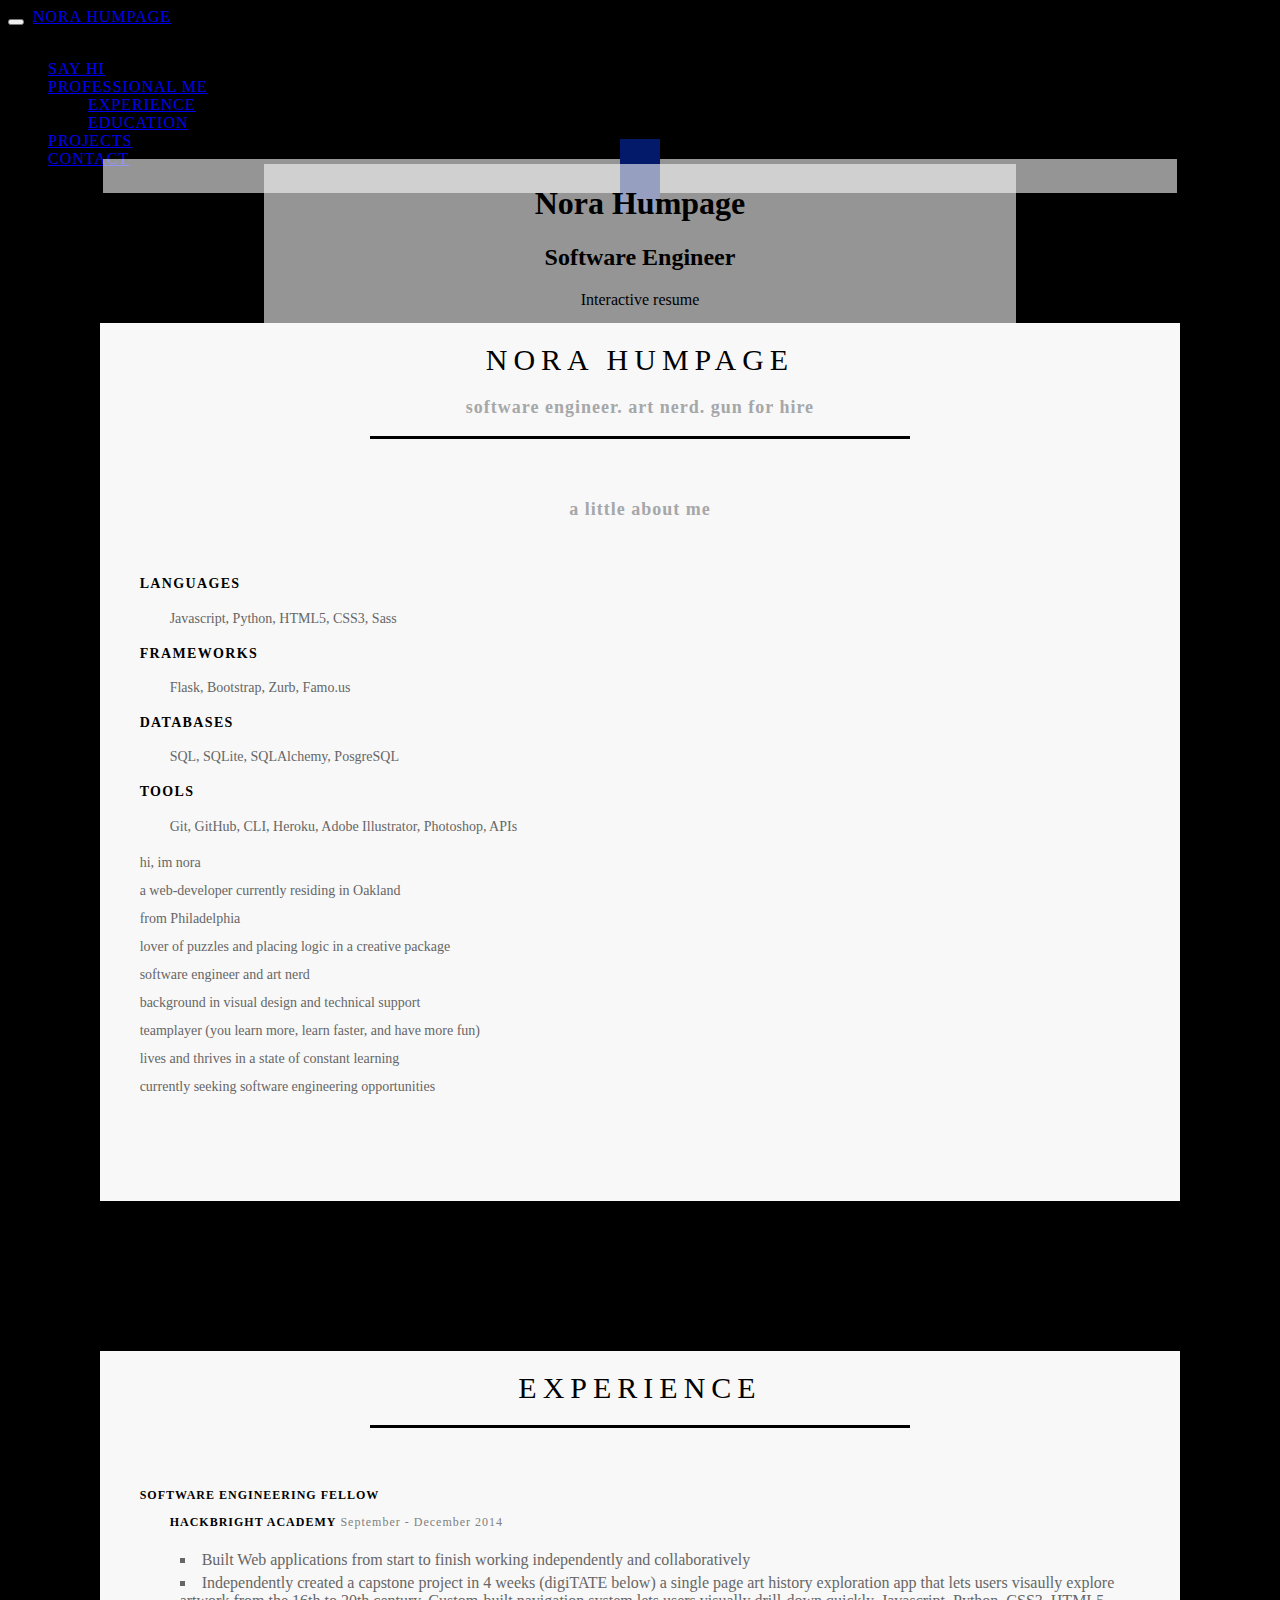
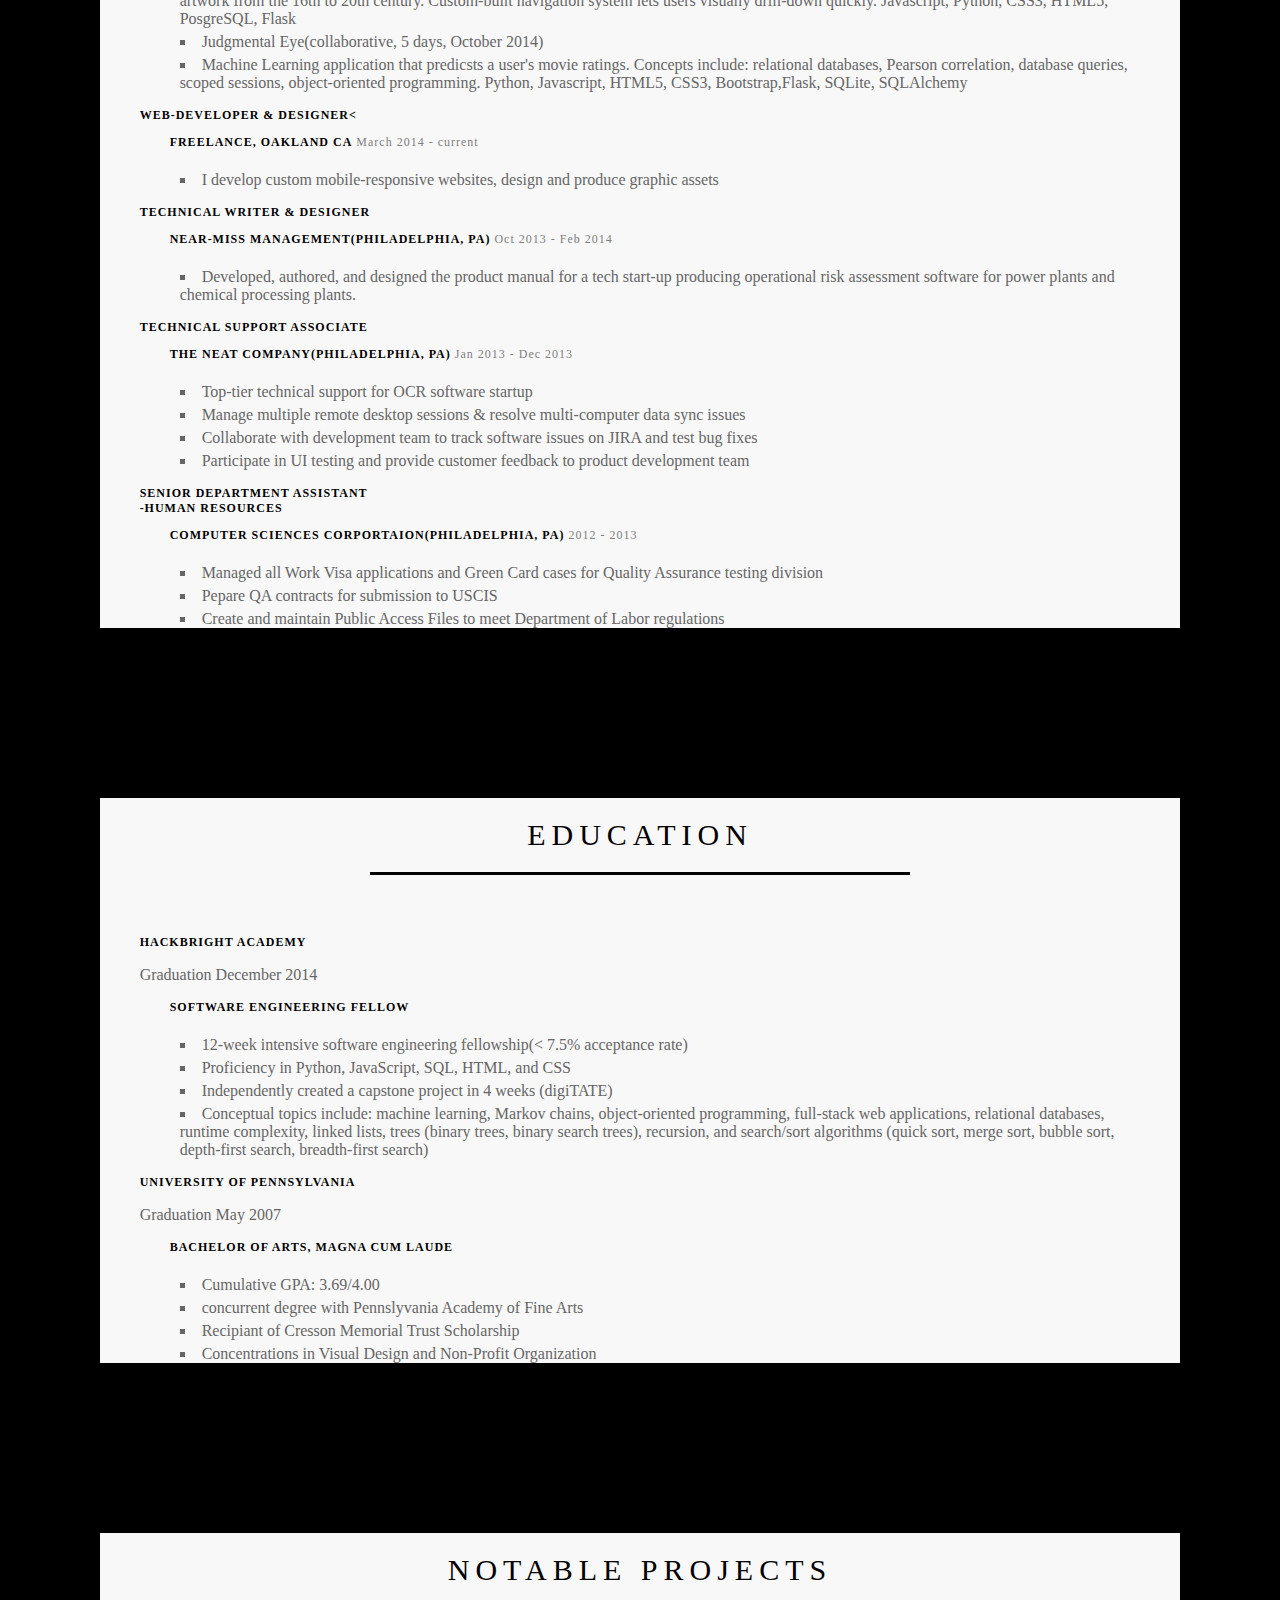
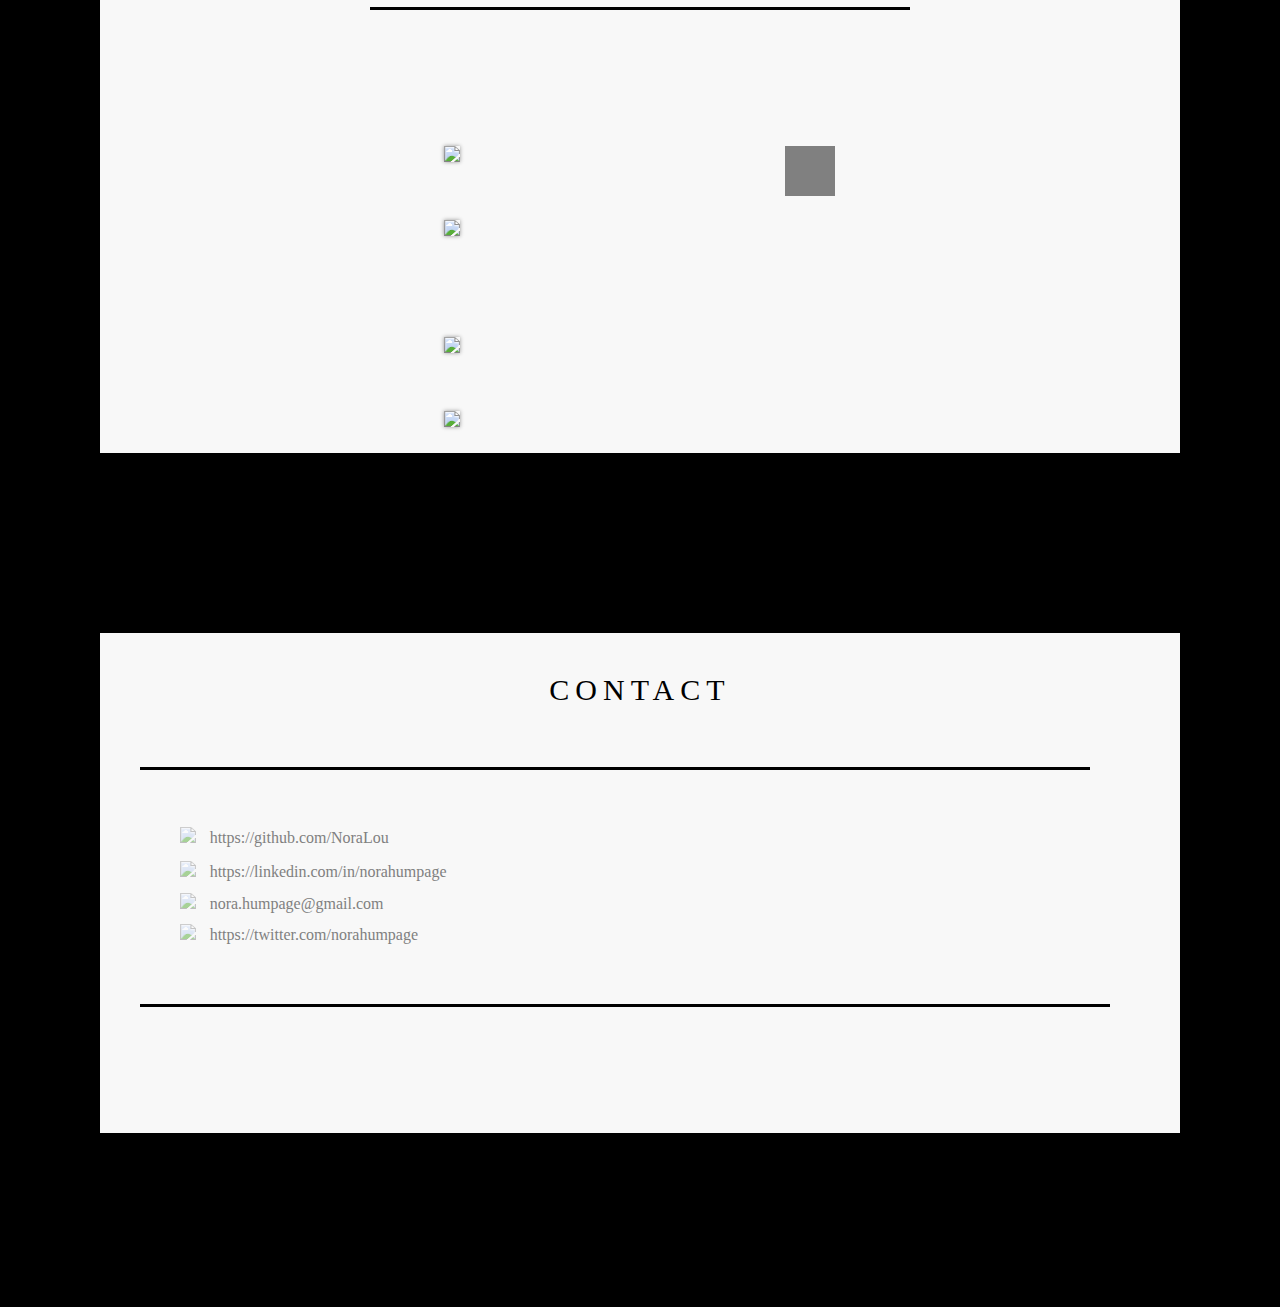
==== commit bf366049: "responsive layout landing page'" ====
--- a/trial_1/index_copy.html
+++ b/trial_1/index_copy.html
@@ -47,8 +47,8 @@
                   <li class= "personal dropdown">
                   <a href="#" class=" personal dropdown-toggle" data-toggle="dropdown" role="button" aria-expanded="false">Professional Me <span class="personal caret"></span></a>
                     <ul class="dropdown-menu" role="menu">
-                      <li><a class = "personal" href = "#experience">Experience</a></li>
-                      <li><a class = "personal" href = "#education">Education</a></li>
+                      <li><a class = "page-scroll" href = "#experience">Experience</a></li>
+                      <li><a class = "page-scroll" href = "#education">Education</a></li>
                     </ul>
                   </li>
                     <li>
@@ -68,10 +68,12 @@
 
 <div id="landing-box">
     <div class="landing-wrapper">
-          <h1>Pascal  van Gemert</h1>
-          <p class="lead">Interactive resume</p>
-
-          <a href="#say-hi" class="scroll-down">
+        <div class = "landing-content">
+          <h1>Nora Humpage</h1>
+          <h2>Software Engineer</h2>
+          <p>Interactive resume</p>
+        </div><!-- landing-content -->
+          <a href="#say-hi" class= "page-scroll">
           <span class="glyphicon glyphicon-chevron-down"></span>
           </a>
     </div>
@@ -84,7 +86,7 @@
    <div class="box" id = "purple">
       <div class="container-fluid">
 
-        <div class = "box-intro" data-color="#3333B3">
+        <div class = "box-intro" data-color="#3333CC">
         <h1 class = "section-heading">Nora Humpage</h1>
         <p class = "grey-line-heading">software engineer. art nerd. gun for hire <!-- perpetual learner. --></p>
           <div class = "hr"></div>
@@ -154,7 +156,7 @@
   <div class = "anchor" id ="experience"></div>
     <div class="box">
       <div class="container-fluid">
-      <div class="box-intro" data-color="#D95B43">
+      <div class="box-intro" data-color="#802392">
         <h1 class = "section-heading">Experience</h1>
           <div class = "hr"></div>
        </div>
@@ -261,7 +263,7 @@
 
     <div class="box">
       <div class="container-fluid">
-      <div class="box-intro" data-color="#0cb40f">
+      <div class="box-intro" data-color="#1C6382">
         <h1 class = "section-heading">Education</h1>
           <div class = "hr"></div>
       </div>
@@ -314,7 +316,7 @@
      <div class = "box">
         <div class = "container-fluid">
 
-            <div class="box-intro" data-color= "#542437">
+            <div class="box-intro" data-color= "#031A6B">
                 <h1 class = "section-heading">Notable Projects</h1>
                   <div class = "hr"></div>
               </div>
@@ -388,7 +390,7 @@
     <div class="anchor" id = "contact"></div>
 
     <div class="box">
-      <div class="box-intro" data-color="#53777A">
+      <div class="box-intro" data-color="#33CCFF">
         <h1 class = "section-heading contact">Contact</h1>
       </div><!--  box-intro -->
 
--- a/trial_1/css/style_copy.css
+++ b/trial_1/css/style_copy.css
@@ -3,6 +3,10 @@
   -webkit-transition: background-color 0.4s ease-out;
   transition: background-color 0.4s ease-out;
   font-family: font-family: 'Open-Sans', sans-serif;
+}
+
+body #page-top{
+  background-color: white;
 }
 
 
@@ -15,33 +19,41 @@
   margin-bottom:0px;
 }
 
-/*************************************************************************NEW STYLES */
+.top-nav-collapse{
+  background-color: white;
+  color:black;
+}
+
 
 .navbar-custom {
     margin-bottom: 0;
     border-bottom: 1px solid rgba(255,255,255,.3);
     text-transform: uppercase;
-    font-family: Montserrat,"Helvetica Neue",Helvetica,Arial,sans-serif;
-    background-color: #000;
+    background-color: #f8f8f8;
+}
+
+.navbar-custom>.container{
+  background-color:transparent;
 }
 
 .navbar-custom .navbar-brand {
-    font-size: 8;
-    font-weight: 400;
+    font-size: 7;
+    font-weight: 300;
 }
 .navbar-custom .navbar-brand>span{
   padding:3px;
-  border: solid 2px black;
+  border: solid 1px black;
 }
 
 .navbar-custom .navbar-brand:focus {
     outline: 0;
 }
+
 
 .navbar-custom .navbar-brand .navbar-toggle {
     padding: 4px 6px;
     font-size: 16px;
-    color: #fff;
+    color: grey;
 }
 
 .navbar-custom .navbar-brand .navbar-toggle:focus,
@@ -49,9 +61,6 @@
     outline: 0;
 }
 
-.navbar-custom a {
-    color: #fff;
-}
 
 .navbar-custom .nav li a {
     -webkit-transition: background .3s ease-in-out;
@@ -61,31 +70,54 @@
 
 .navbar-custom .nav li a:hover {
     outline: 0;
-    color: rgba(255,255,255,.8);
-    background-color: transparent;
+    color:black;
+    background-color: white;
 }
 
 .navbar-custom .nav li a:focus,
 .navbar-custom .nav li a:active {
     outline: 0;
-    background-color: transparent;
-}
-
-.navbar-custom .nav li.active {
-    outline: 0;
+    background-color: #d4d2d2;
 }
 
 .navbar-custom .nav li.active a {
-    background-color: rgba(255,255,255,.3);
+    background-color: #d4d2d2;
 }
 
 .navbar-custom .nav li.active a:hover {
-    color: #fff;
-}
+    color: black;
+}
+
+
+:-moz-selection {
+    text-shadow: none;
+    background: #d4d2d2;
+
+}
+
+::selection {
+    text-shadow: none;
+    background: ##d4d2d2;
+    /*background: rgba(255,255,255,.2);*/
+    color:black;
+}
+
+img::selection {
+    background: 0 0;
+}
+
+img::-moz-selection {
+    background: 0 0;
+}
+
+body {
+    webkit-tap-highlight-color: rgba(255,255,255,.2);
+}
+
 
 @media(min-width:768px) {
     .navbar-custom {
-        padding: 20px 0;
+        padding: 0;
         border-bottom: 0;
         letter-spacing: 1px;
         background: 0 0;
@@ -96,76 +128,14 @@
 
     .navbar-custom.top-nav-collapse {
         padding: 0;
-        border-bottom: 1px solid rgba(255,255,255,.3);
-        background: #000;
-    }
-}
-
-
-
-
-/*.navbar-custom{
-  background-color: black;
-  position:fixed;
-  top:0;
-  z-index: 100;
-}
-
-.navbar-container{
-  background-color: black;
-  width: 100%;
-  padding-right: 35px;
-  padding-left: 35px;
-  padding-top: 10px;
-}
-
-.navbar-default{
-  background-color: black;
-  max-width: 1280px;
-  width:95%;
-  margin:0 auto 0 auto;
-
-}
-
-
-.navbar-default .navbar-toggle {
-  border-color: #34ADD4 ;
-  border-width: 2px;
-}
-
-.navbar-default .navbar-toggle .icon-bar{
-  background-color: #34ADD4 !important;
-
-}
-
-.personal {
-  color: #34ADD4 !important;
-
-}
-
-.my-main-nav>li{
-  color:#34ADD4;
-}
-
-.my-social-nav ul li{
-  list-style: none;
-  display: inline-block;
-  margin-right: 10px;
-
-}
-
-.my-social-nav img{
-  width: 25px;
-}
-
-*/
-
+        border-bottom: 0;
+        }
+
+}
 
 
 #landing-box {
-
- /* text-align: center;*/
-  background: no-repeat center url(../img/resized-computers.jpg);
+  background: no-repeat center url(../img/color-computers-150-dpi.jpg);
 
   -webkit-background-size: 100%;
     -moz-background-size: 100%;
@@ -180,23 +150,50 @@
   -o-background-size: cover;
   background-size: cover;
 
-  margin-bottom: 0px;
+  margin-top: -2%;
+
   padding: 0px;
 
-
-  /*max-width: 1280px;
-  margin-right:auto;
-  margin-left:auto;*/
 }
 
 .landing-wrapper{
   position:relative;
-  top:28%;
+  display:block;
+  margin-right:auto;
+  margin-left:auto;
+  top:17%;
+  height:70%;
   z-index:4;
   text-align: center;
-  color: #fff;
-}
-
+  color: black;
+  background-color: rgba(248,248,248,0.6);
+  width:85%;
+  max-width: 1280px;
+}
+
+.landing-content{
+  position:absolute;
+  top:15%;
+  right:15%;
+  left:15%;
+  width: 70%;
+  background-color:rgba(248,248,248,0.6);
+}
+
+.landing-content h1{
+
+
+}
+
+.landing-wrapper .glyphicon-chevron-down{
+  background-color:#031a6b ;
+  padding:20px;
+  color:white;
+  font-size: 30px;
+  width:100px;
+  postion:absolute;
+  top:80%;
+}
 
 
 
@@ -334,7 +331,7 @@
 .box {
   min-height: 500px;
   color: #666;
-  background: #fff;
+  background: #f8f8f8;
   box-shadow: 0px 0px 4px rgba(0,0,0,0.9);
 
   max-width: 1280px;
@@ -354,7 +351,7 @@
   max-width: 1280px;
   width:95%;
   /*padding: 40px 180px;*/
-  background-color: #fff;
+  background-color: #f8f8f8;
 
 }
 
@@ -405,7 +402,7 @@
   width:100%;
   height:100%;
   background-color: #781155;
-  color:#fff;
+  color:#f8f8f8;
   letter-spacing: 1px;
   font-weight:200px;
   transition: all 0.2s linear;
@@ -433,7 +430,7 @@
 
 .hr-mask{
   height:3px;
-  background-color:#fff;
+  background-color:#f8f8f8;
   margin-bottom: 3%;
 }
 
